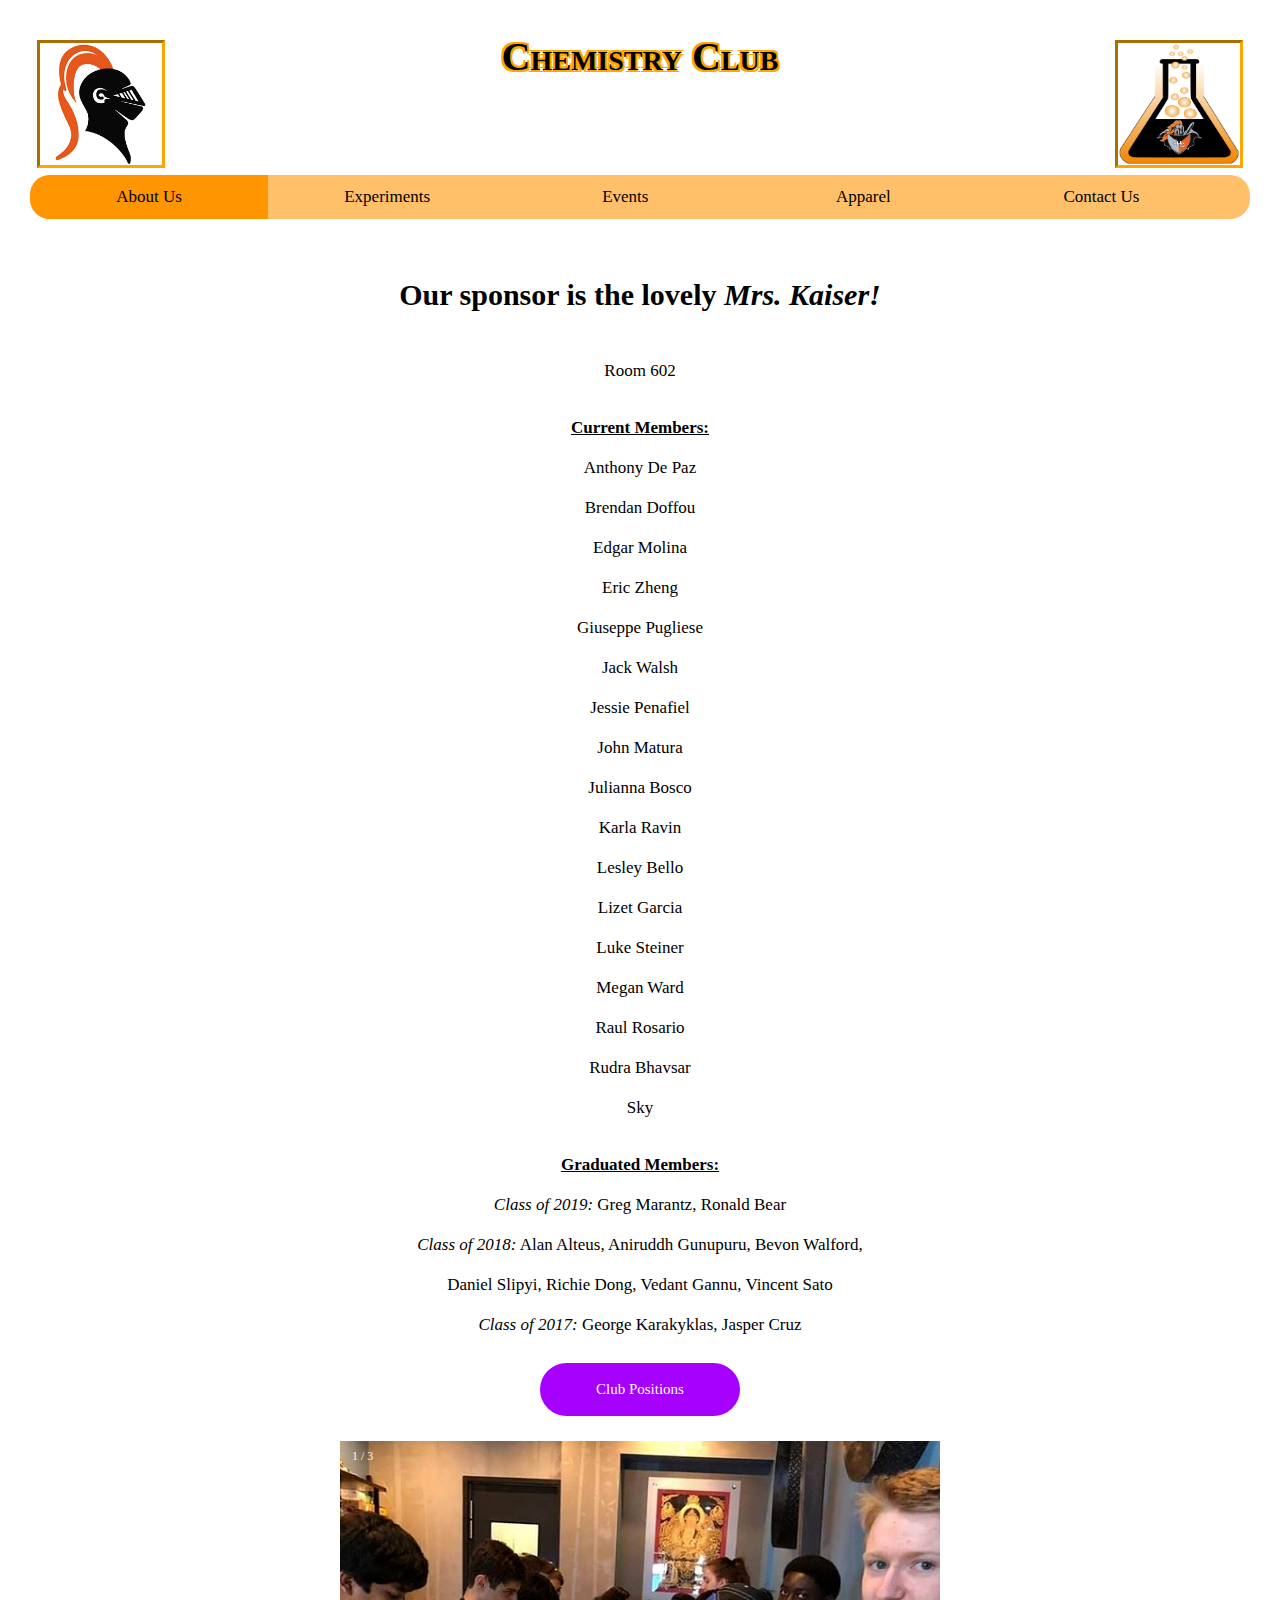
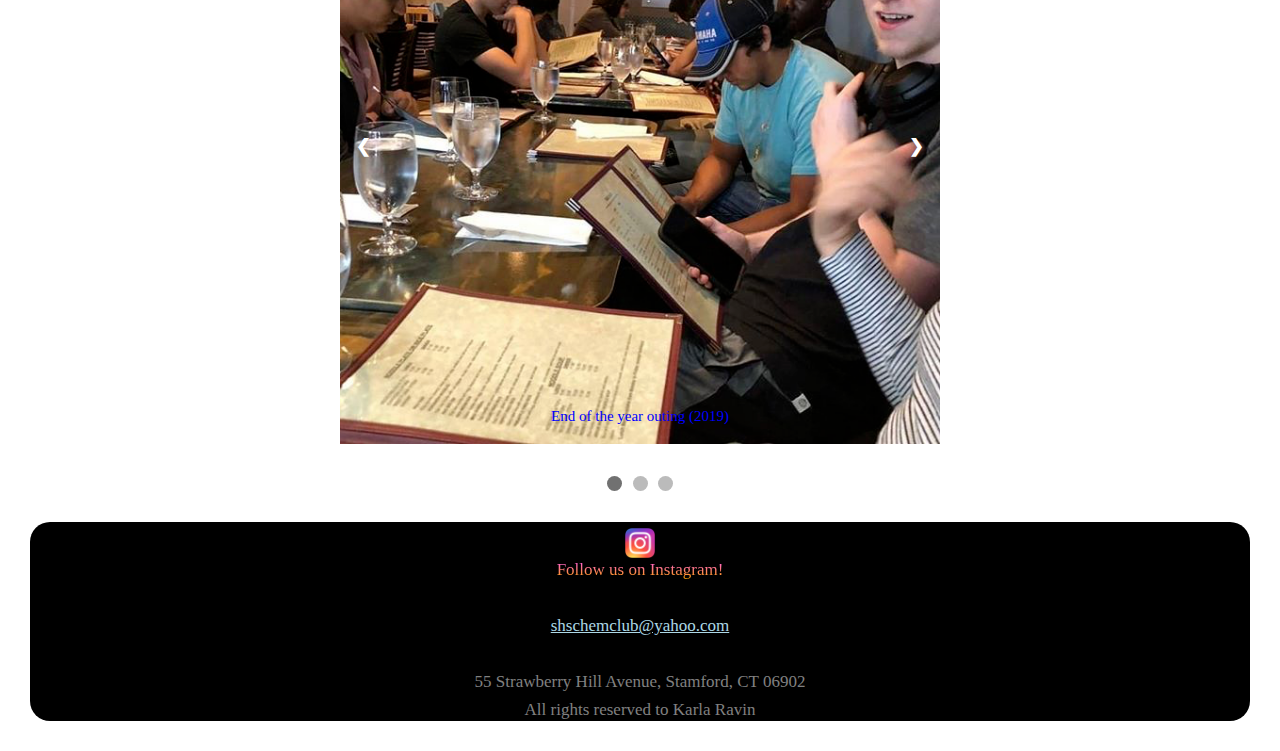
==== about.html @ fedc8a38 "Add files via upload" ====
<!DOCTYPE html>
<html>

  <head>
    <link rel="stylesheet" href="chem.css">
    <meta name="viewport" content="width=device-width, initial-scale=1">
    <script src="chem.js"></script>
  </head>

  <body>
    <h4><a href="https://www.stamfordhigh.org" target="_blank"><img id="shslogo" src="shs_logo.jpg">
    <a href="index.html"><img id="chemlogo" src="chem_logo.jpg">
    <h1><a href="index.html">Chemistry Club</a></h1>
    </h4>
    <div class="navbar">
        <a href="about.html" class="current">About Us</a>
        <a href="experiments.html">Experiments</a>
        <a href="events.html">Events</a>
        <a href="apparel.html">Apparel</a>
        <a href="contact.html">Contact Us</a>
    </div>
    <p></p>
    <style>
    .collapsible {
      background-color: #a600ff;
      color: white;
      cursor: pointer;
      padding: 18px;
      width: 200px;
      border-radius: 30px;
      border: none;
      text-align: center;
      outline: none;
      font-size: 15px;
      font-family: serif;
    }

    .active{
      background-color: #a600ff;
    }

    .collapsible:hover {
      background-color: #d380ff;
    }

    .collapsible:after {
      content: '';
      color: white;
      font-weight: bold;
      float: right;
      margin-left: 5px;
    }

    .active:after {
      content: "";
      background-color: #a600ff;

    }

    .content {
      padding: 0 18px;
      max-height: 0;
      overflow: hidden;
      width: 60%;
      transition: max-height 0.2s ease-out;
      background-color: #f4deff;
      text-align: center;
      display: block;
      margin:auto;
      border-radius: 30px;
      font-family: serif;
    }
    </style>
<h2>
  <br><b>Our sponsor is the lovely <i>Mrs. Kaiser!</i></b></br></h2><h5><br>Room 602</br>
  <p></p>
  <br><u><b>Current Members:</b></u></br>
  <br>Anthony De Paz</br>
  <br>Brendan Doffou</br>
  <br>Edgar Molina</br>
  <br>Eric Zheng</br>
  <br>Giuseppe Pugliese</br>
  <br>Jack Walsh</br>
  <br>Jessie Penafiel</br>
  <br>John Matura</br>
  <br>Julianna Bosco</br>
  <br>Karla Ravin</br>
  <br>Lesley Bello</br>
  <br>Lizet Garcia</br>
  <br>Luke Steiner</br>
  <br>Megan Ward</br>
  <br>Raul Rosario</br>
  <br>Rudra Bhavsar</br>
  <br>Sky</br>
  <p></p>
  <br><u><b>Graduated Members:</b></u></br>
  <br><i>Class of 2019:</i> Greg Marantz, Ronald Bear</br>
  <br><i>Class of 2018:</i> Alan Alteus, Aniruddh Gunupuru, Bevon Walford,</br><br> Daniel Slipyi, Richie Dong, Vedant Gannu, Vincent Sato</br>
  <br><i>Class of 2017:</i> George Karakyklas, Jasper Cruz</br>
</h5>
<p></p>
<centered><button class="collapsible">Club Positions</button>
<div class="content">
  <h5><p>President: Karla Ravin</p>
    <p>Vice President and Social Media: Jessie Penafiel</p>
    <p>Vice President: Rudra Bhavsar</p>
    <p>STEM Captain: Brendan Doffou</p>
    <p>Photos: Julianna Bosco</p>
    <p>Secretary: Open</p>
    <p>Treasurer: Open</p>
  </h5>
</div></centered>
<p></p>

<script>
var coll = document.getElementsByClassName("collapsible");
var i;

for (i = 0; i < coll.length; i++) {
  coll[i].addEventListener("click", function() {
    this.classList.toggle("active");
    var content = this.nextElementSibling;
    if (content.style.maxHeight){
      content.style.maxHeight = null;
    } else {
      content.style.maxHeight = content.scrollHeight + "px";
    }
  });
}
</script>

<!-- SLIDESHOW ~~~~~~~~~~~~~~~~~~~~~~~~~~~~~~~~~~~~~~~~ -->
<style>
* {box-sizing: border-box}
body {font-family: serif;}
.mySlides {display: none}
img {vertical-align: middle;}

/* Slideshow container */
.slideshow-container {
  max-width: 600px;
  max-height: 600px;
  position: relative;
  margin: auto;
}

/* Next & previous buttons */
.prev, .next {
  cursor: pointer;
  position: absolute;
  top: 50%;
  width: auto;
  padding: 16px;
  margin-top: -22px;
  color: white;
  font-weight: bold;
  font-size: 18px;
  transition: 0.6s ease;
  border-radius: 0 3px 3px 0;
  user-select: none;
}

/* Position the "next button" to the right */
.next {
  right: 0;
  border-radius: 3px 0 0 3px;
}
.prev {
  left: 0;
  border-radius: 3px 0 0 3px;
}

/* On hover, add a black background color with a little bit see-through */
.prev:hover, .next:hover {
  background-color: rgba(0,0,0,0.8);
}

/* Caption text */
.text {
  color: blue;
  font-size: 15px;
  padding: 8px 12px;
  position: absolute;
  bottom: 8px;
  width: 100%;
  text-align: center;
}

/* Number text (1/3 etc) */
.numbertext {
  color: #f2f2f2;
  font-size: 12px;
  padding: 8px 12px;
  position: absolute;
  top: 0;
}

/* The dots/bullets/indicators */
.dot {
  cursor: pointer;
  height: 15px;
  width: 15px;
  margin: 0 2px;
  background-color: #bbb;
  border-radius: 50%;
  display: inline-block;
  transition: background-color 0.6s ease;
}

.active1, .dot:hover {
  background-color: #717171;
}

/* Fading animation */
.fade {
  -webkit-animation-name: fade;
  -webkit-animation-duration: 1.5s;
  animation-name: fade;
  animation-duration: 1.5s;
}

@-webkit-keyframes fade {
  from {opacity: .4}
  to {opacity: 1}
}

@keyframes fade {
  from {opacity: .4}
  to {opacity: 1}
}

/* On smaller screens, decrease text size */
@media only screen and (max-width: 300px) {
  .prev, .next,.text {font-size: 11px}
}
</style>
</head>
<body>

<div class="slideshow-container">

<div class="mySlides fade">
  <div class="numbertext">1 / 3</div>
  <img src="members1.jpg" style="width:100%">
  <div class="text">End of the year outing (2019)</div>
</div>

<div class="mySlides fade">
  <div class="numbertext">2 / 3</div>
  <img src="members2.jpg" style="width:100%">
  <div class="text">STEM Festival in Stamford (2018)</div>
</div>

<div class="mySlides fade">
  <div class="numbertext">3 / 3</div>
  <img src="members3.jpg" style="width:100%">
  <div class="text">Fundraising at the Stamford High Holiday Fair (2018)</div>
</div>

<a class="prev" onclick="plusSlides(-1)">&#10094;</a>
<a class="next" onclick="plusSlides(1)">&#10095;</a>

</div>
<br>

<div style="text-align:center">
  <span class="dot" onclick="currentSlide(1)"></span>
  <span class="dot" onclick="currentSlide(2)"></span>
  <span class="dot" onclick="currentSlide(3)"></span>
</div>

<script>
var slideIndex = 1;
showSlides(slideIndex);

function plusSlides(n) {
  showSlides(slideIndex += n);
}

function currentSlide(n) {
  showSlides(slideIndex = n);
}

function showSlides(n) {
  var i;
  var slides = document.getElementsByClassName("mySlides");
  var dots = document.getElementsByClassName("dot");
  if (n > slides.length) {slideIndex = 1}
  if (n < 1) {slideIndex = slides.length}
  for (i = 0; i < slides.length; i++) {
      slides[i].style.display = "none";
  }
  for (i = 0; i < dots.length; i++) {
      dots[i].className = dots[i].className.replace(" active1", "");
  }
  slides[slideIndex-1].style.display = "block";
  dots[slideIndex-1].className += " active1";
}
</script>


<p></p><p><center><div class="footnote">
  <a href="https://www.instagram.com/shs.chem.club/" target="_blank"><img id="instalogo" src="instagram_logo.jpg">
  <br><a href="https://www.instagram.com/shs.chem.club/" target="_blank" id="h3">Follow us on Instagram!</a></br>
  <br><a href="mailto:shschemclub@yahoo.com" target="_blank" id="email"><u>shschemclub@yahoo.com</u></a></br>
  <br><footnote class="footnote_text">
    55 Strawberry Hill Avenue, Stamford, CT 06902
    <br>All rights reserved to Karla Ravin</br>
  </footnote>
</div></center></p>
---- chem.css ----
body {
  font-family: serif;
  background-color: #ffffff;
  text-align: center;
  font-size: 25px;
  margin: 30px;
  font-weight: lighter;
}
h1 {
  font-size: 40px;
  font-weight: bold;
  font-style: normal;
  font-variant: small-caps;
  font-stretch: semi-expanded;
  font-family: "Times New Roman", Times, serif;
  color: orange;
  top: 20%
  -webkit-text-stroke: 1px black;
   color: black;
   text-shadow:
       2px 2px 0 orange,
     -2px -2px 0 orange,
      2px -2px 0 orange,
      -2px 2px 0 orange,
       2px 2px 0 orange;
    text-decoration: none;
}
h2{
  font-size: 30px;
}
#email{
  font-size: 17px;
  color: lightblue;
}
#h3{
  font-size: 17px;
  font-family: cursive;
  background: -webkit-linear-gradient(#ff57f1, #ffa200);
  -webkit-background-clip: text;
  -webkit-text-fill-color: transparent;
  top: 1%;
}
#shslogo{
  position: relative;
  height: 10%;
  width: 10%;
  outline-style: inset;
  outline-color: orange;
  outline-width: medium;
  float: left;
  text-align: center;
  margin: 10px;
}
#chemlogo{
  position: relative;
  height: 10%;
  width: 10%;
  outline-style: inset;
  outline-color: orange;
  outline-width: medium;
  float: right;
  text-align: center;
  margin:10px;
}

a {
  all: unset;
  text-align: center;
}
/* FOOTNOTE ~~~~~~~~~~~~~~~~~~~~~~~~~~~~~~~~~~~~~~~~~~~~~~~~~~~~~~~~~*/
.footnote{
  background-color: black;
  height: 20%;
  width: 100%;
  bottom: 1%;
  position: relative;
  border-radius: 20px;
}
.footnote_text{
  position: relative;
  text-align: center;
  bottom: 10%;
  color: gray;
}
footnote{
  color: gray;
  font-size: 17px;
}
#instalogo{
  position: relative;
  height: 30px;
  width: 30px;
  top: 5px;
}
* {box-sizing: border-box}
body {font-family: serif;}
/* NAVIGATION BAR ~~~~~~~~~~~~~~~~~~~~~~~~~~~~~~~~~~~~~~~~~~~~~~~~~*/
.navbar {
  width: 100%;
  background-color: #ffc069;
  overflow: auto;
  border-radius: 20px;
}

.navbar a {
  float: left;
  padding: 12px;
  color: black;
  text-decoration: none;
  font-size: 17px;
  width: 17.55%;
  text-align: center;
}

.navbar a:hover {
  color:#ffffff;
  background-color:#000000;
}

.navbar a.current {
  background-color: #ff9500;
  color: #000000;
}

@media screen and (max-width: 500px) {
  .navbar a {
    float: none;
    display: block;
    width: 100%;
    text-align: left;
  }
}
h5{
  font-size: 17px;
  text-align: center;
  font-weight: normal;
}
table {
  font-family: arial, sans-serif;
  border-collapse: collapse;
  width: 100%;
}
br{
  display: block; /* makes it have a width */
  content: ""; /* clears default height */
  margin-top: 1px;
}
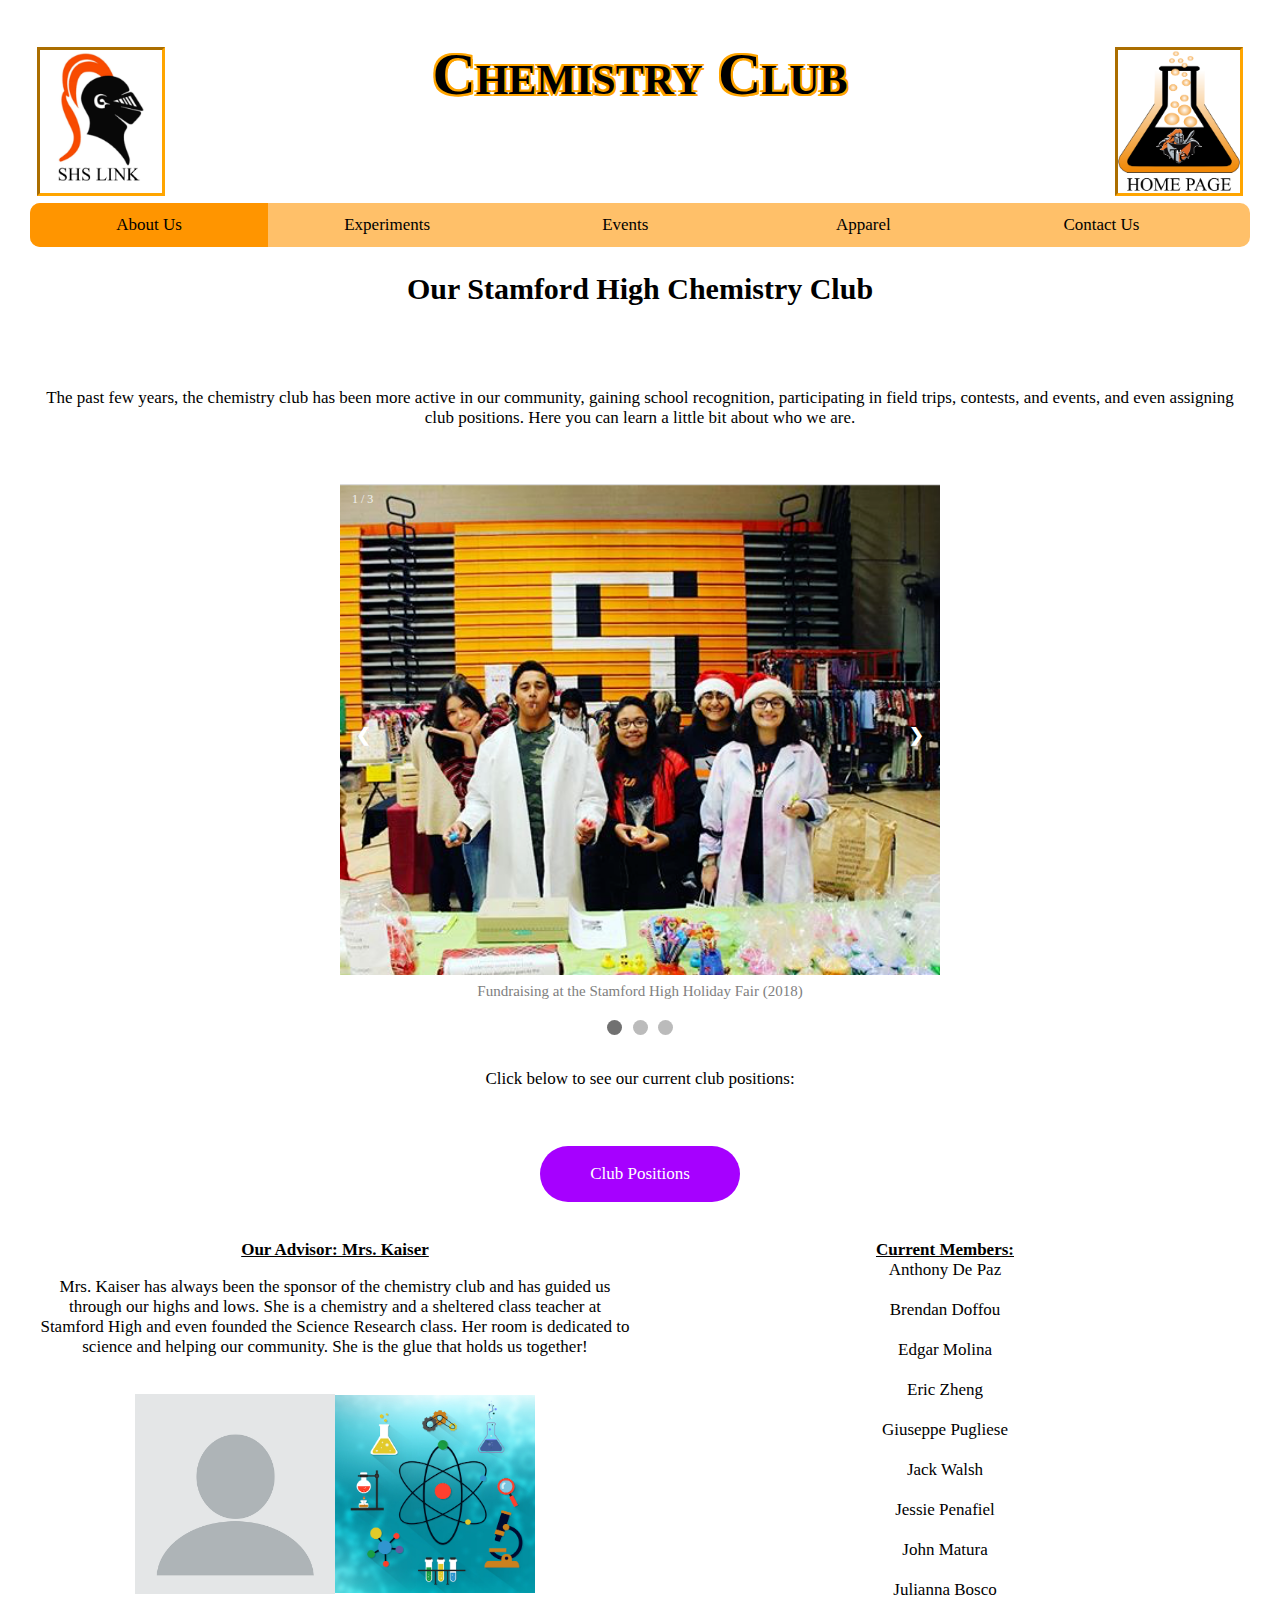
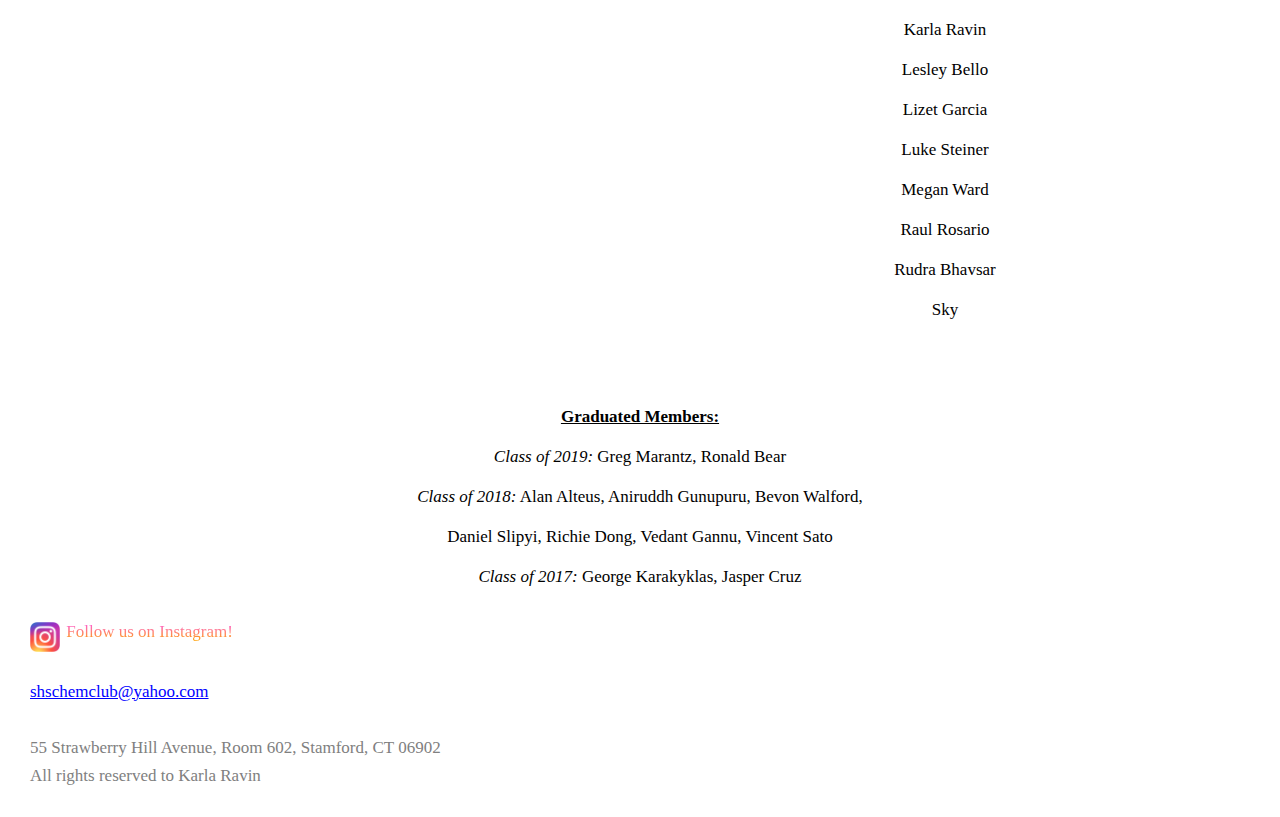
==== commit 1f7cf4b2: "Add files via upload" ====
--- a/about.html
+++ b/about.html
@@ -31,7 +31,7 @@
       border: none;
       text-align: center;
       outline: none;
-      font-size: 15px;
+      font-size: 17px;
       font-family: serif;
     }
 
@@ -70,64 +70,123 @@
       border-radius: 30px;
       font-family: serif;
     }
+    /* Create two equal columns that floats next to each other */
+.column {
+  float: left;
+  width: 50%;
+  padding: 10px;
+}
+
+/* Clear floats after the columns */
+.row:after {
+  content: "";
+  display: table;
+  clear: both;
+}
     </style>
-<h2>
-  <br><b>Our sponsor is the lovely <i>Mrs. Kaiser!</i></b></br></h2><h5><br>Room 602</br>
-  <p></p>
-  <br><u><b>Current Members:</b></u></br>
-  <br>Anthony De Paz</br>
-  <br>Brendan Doffou</br>
-  <br>Edgar Molina</br>
-  <br>Eric Zheng</br>
-  <br>Giuseppe Pugliese</br>
-  <br>Jack Walsh</br>
-  <br>Jessie Penafiel</br>
-  <br>John Matura</br>
-  <br>Julianna Bosco</br>
-  <br>Karla Ravin</br>
-  <br>Lesley Bello</br>
-  <br>Lizet Garcia</br>
-  <br>Luke Steiner</br>
-  <br>Megan Ward</br>
-  <br>Raul Rosario</br>
-  <br>Rudra Bhavsar</br>
-  <br>Sky</br>
-  <p></p>
-  <br><u><b>Graduated Members:</b></u></br>
+    <h2> Our Stamford High Chemistry Club</h2>
+    <br><h5>The past few years, the chemistry club has been more active in our community, gaining school recognition, participating in field trips, contests, and events, and even assigning club positions. Here you can learn a little bit about who we are.</h5></br>
+
+    <div class="slideshow-container">
+
+      <div class="mySlides fade">
+        <div class="numbertext">1 / 3</div>
+        <img src="members3.jpg" style="width:100%">
+        <div class="text">Fundraising at the Stamford High Holiday Fair (2018)</div>
+      </div>
+
+      <div class="mySlides fade">
+        <div class="numbertext">2 / 3</div>
+        <img src="members2.jpg" style="width:100%">
+        <div class="text">STEM Festival in Stamford (2018)</div>
+      </div>
+
+      <div class="mySlides fade">
+        <div class="numbertext">3 / 3</div>
+        <img src="members1.jpg" style="width:100%">
+        <div class="text">End of the year outing (2019)</div>
+      </div>
+
+      <a class="prev" onclick="plusSlides(-1)">&#10094;</a>
+      <a class="next" onclick="plusSlides(1)">&#10095;</a>
+
+      </div>
+      <br>
+
+      <div style="text-align:center">
+        <span class="dot" onclick="currentSlide(1)"></span>
+        <span class="dot" onclick="currentSlide(2)"></span>
+        <span class="dot" onclick="currentSlide(3)"></span>
+      </div>
+      <p></p>
+
+  <h5>Click below to see our current club positions:</h5><br><centered><button class="collapsible">Club Positions</button>
+    <div class="content">
+      <h5><p>President:<br>Karla Ravin</p>
+        <p>Vice President and Social Media:<br>Jessie Penafiel</p>
+        <p>Vice President:<br>Rudra Bhavsar</p>
+        <p>STEM Captain:<br>Brendan Doffou</p>
+        <p>Photos:<br>Julianna Bosco</p>
+        <p>Secretary:<br>Open</p>
+        <p>Treasurer:<br>Open</p>
+      </h5>
+    </div></centered>
+
+<div class="row">
+    <div class="column">
+      <h5>
+        <p><b><u>Our Advisor: Mrs. Kaiser</b></u><br></p> Mrs. Kaiser has always been the sponsor of the chemistry club and has guided us through our highs and lows. She is a chemistry and a sheltered class teacher at Stamford High and even founded the Science Research class. Her room is dedicated to science and helping our community. She is the glue that holds us together!<p></p>
+      </br><img src="kaiserpic.jpg" id="pic"><img src="chempic.jpg" id="pic"> </a>
+      </h5>
+    </div>
+    <div class="column">
+      <h5>
+        <u><b>Current Members:</b></u>
+        <br>Anthony De Paz</br>
+        <br>Brendan Doffou</br>
+        <br>Edgar Molina</br>
+        <br>Eric Zheng</br>
+        <br>Giuseppe Pugliese</br>
+        <br>Jack Walsh</br>
+        <br>Jessie Penafiel</br>
+        <br>John Matura</br>
+        <br>Julianna Bosco</br>
+        <br>Karla Ravin</br>
+        <br>Lesley Bello</br>
+        <br>Lizet Garcia</br>
+        <br>Luke Steiner</br>
+        <br>Megan Ward</br>
+        <br>Raul Rosario</br>
+        <br>Rudra Bhavsar</br>
+        <br>Sky</br>
+        <p></p>
+        </h5>
+    </div>
+  </div>
+
+<h5><br><u><b>Graduated Members:</b></u></br>
   <br><i>Class of 2019:</i> Greg Marantz, Ronald Bear</br>
   <br><i>Class of 2018:</i> Alan Alteus, Aniruddh Gunupuru, Bevon Walford,</br><br> Daniel Slipyi, Richie Dong, Vedant Gannu, Vincent Sato</br>
   <br><i>Class of 2017:</i> George Karakyklas, Jasper Cruz</br>
-</h5>
-<p></p>
-<centered><button class="collapsible">Club Positions</button>
-<div class="content">
-  <h5><p>President: Karla Ravin</p>
-    <p>Vice President and Social Media: Jessie Penafiel</p>
-    <p>Vice President: Rudra Bhavsar</p>
-    <p>STEM Captain: Brendan Doffou</p>
-    <p>Photos: Julianna Bosco</p>
-    <p>Secretary: Open</p>
-    <p>Treasurer: Open</p>
   </h5>
-</div></centered>
-<p></p>
+  <p></p>
 
 <script>
-var coll = document.getElementsByClassName("collapsible");
-var i;
-
-for (i = 0; i < coll.length; i++) {
-  coll[i].addEventListener("click", function() {
-    this.classList.toggle("active");
-    var content = this.nextElementSibling;
-    if (content.style.maxHeight){
-      content.style.maxHeight = null;
-    } else {
-      content.style.maxHeight = content.scrollHeight + "px";
-    }
-  });
-}
-</script>
+  var coll = document.getElementsByClassName("collapsible");
+  var i;
+
+  for (i = 0; i < coll.length; i++) {
+    coll[i].addEventListener("click", function() {
+      this.classList.toggle("active");
+      var content = this.nextElementSibling;
+      if (content.style.maxHeight){
+        content.style.maxHeight = null;
+      } else {
+        content.style.maxHeight = content.scrollHeight + "px";
+      }
+    });
+  }
+  </script>
 
 <!-- SLIDESHOW ~~~~~~~~~~~~~~~~~~~~~~~~~~~~~~~~~~~~~~~~ -->
 <style>
@@ -142,6 +201,7 @@
   max-height: 600px;
   position: relative;
   margin: auto;
+  margin-bottom: 10px;
 }
 
 /* Next & previous buttons */
@@ -177,11 +237,11 @@
 
 /* Caption text */
 .text {
-  color: blue;
+  color: gray;
   font-size: 15px;
+  background-color: white;
   padding: 8px 12px;
   position: absolute;
-  bottom: 8px;
   width: 100%;
   text-align: center;
 }
@@ -235,39 +295,6 @@
 }
 </style>
 </head>
-<body>
-
-<div class="slideshow-container">
-
-<div class="mySlides fade">
-  <div class="numbertext">1 / 3</div>
-  <img src="members1.jpg" style="width:100%">
-  <div class="text">End of the year outing (2019)</div>
-</div>
-
-<div class="mySlides fade">
-  <div class="numbertext">2 / 3</div>
-  <img src="members2.jpg" style="width:100%">
-  <div class="text">STEM Festival in Stamford (2018)</div>
-</div>
-
-<div class="mySlides fade">
-  <div class="numbertext">3 / 3</div>
-  <img src="members3.jpg" style="width:100%">
-  <div class="text">Fundraising at the Stamford High Holiday Fair (2018)</div>
-</div>
-
-<a class="prev" onclick="plusSlides(-1)">&#10094;</a>
-<a class="next" onclick="plusSlides(1)">&#10095;</a>
-
-</div>
-<br>
-
-<div style="text-align:center">
-  <span class="dot" onclick="currentSlide(1)"></span>
-  <span class="dot" onclick="currentSlide(2)"></span>
-  <span class="dot" onclick="currentSlide(3)"></span>
-</div>
 
 <script>
 var slideIndex = 1;
@@ -301,10 +328,10 @@
 
 <p></p><p><center><div class="footnote">
   <a href="https://www.instagram.com/shs.chem.club/" target="_blank"><img id="instalogo" src="instagram_logo.jpg">
-  <br><a href="https://www.instagram.com/shs.chem.club/" target="_blank" id="h3">Follow us on Instagram!</a></br>
+  <a href="https://www.instagram.com/shs.chem.club/" target="_blank" id="h3">Follow us on Instagram!</a></br>
   <br><a href="mailto:shschemclub@yahoo.com" target="_blank" id="email"><u>shschemclub@yahoo.com</u></a></br>
   <br><footnote class="footnote_text">
-    55 Strawberry Hill Avenue, Stamford, CT 06902
+    55 Strawberry Hill Avenue, Room 602, Stamford, CT 06902
     <br>All rights reserved to Karla Ravin</br>
   </footnote>
 </div></center></p>
--- a/chem.css
+++ b/chem.css
@@ -7,7 +7,7 @@
   font-weight: lighter;
 }
 h1 {
-  font-size: 40px;
+  font-size: 60px;
   font-weight: bold;
   font-style: normal;
   font-variant: small-caps;
@@ -28,9 +28,14 @@
 h2{
   font-size: 30px;
 }
+#pic{
+  margin:auto;
+  max-width: 200px;
+  max-height: 200px;
+}
 #email{
   font-size: 17px;
-  color: lightblue;
+  color: blue;
 }
 #h3{
   font-size: 17px;
@@ -69,16 +74,17 @@
 }
 /* FOOTNOTE ~~~~~~~~~~~~~~~~~~~~~~~~~~~~~~~~~~~~~~~~~~~~~~~~~~~~~~~~~*/
 .footnote{
-  background-color: black;
+  background-color: white;
   height: 20%;
   width: 100%;
   bottom: 1%;
   position: relative;
-  border-radius: 20px;
+  border-radius: 5px;
+  text-align: left;
 }
 .footnote_text{
   position: relative;
-  text-align: center;
+  text-align: left;
   bottom: 10%;
   color: gray;
 }
@@ -99,7 +105,7 @@
   width: 100%;
   background-color: #ffc069;
   overflow: auto;
-  border-radius: 20px;
+  border-radius: 10px;
 }
 
 .navbar a {
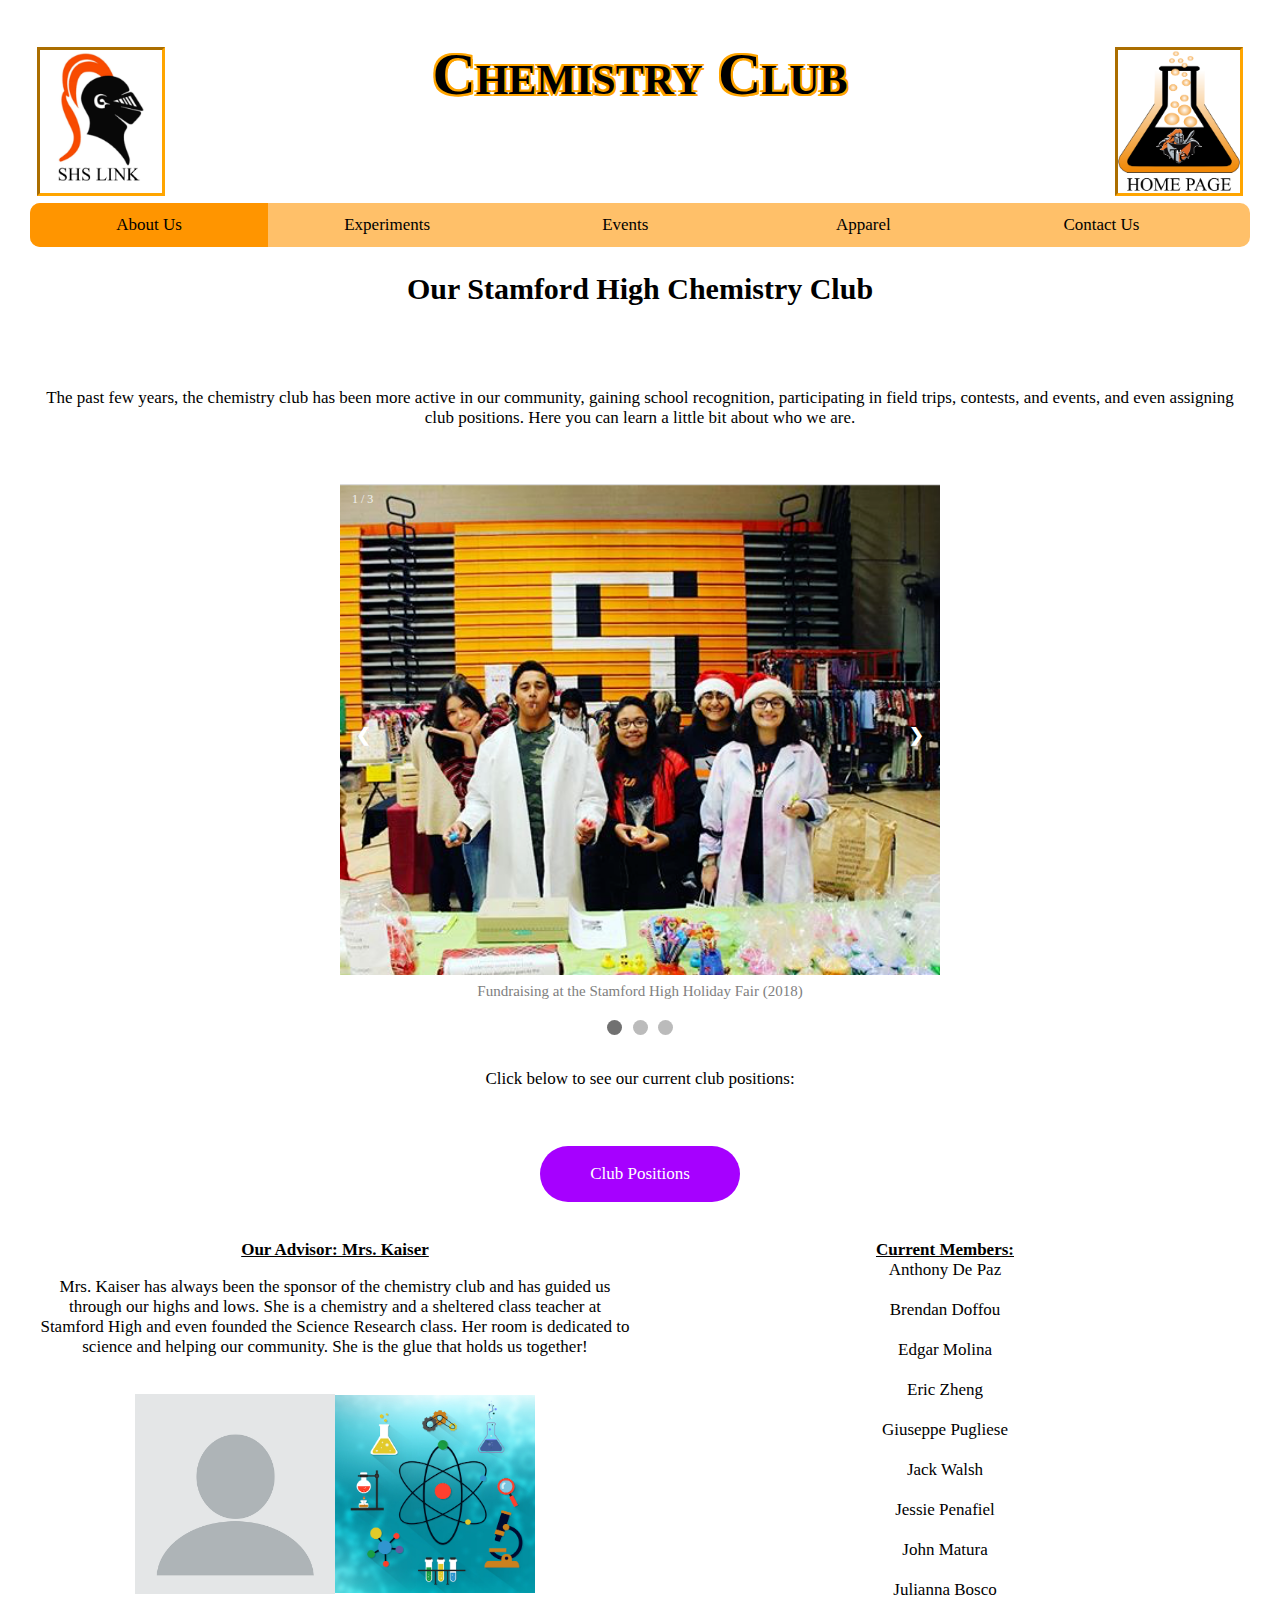
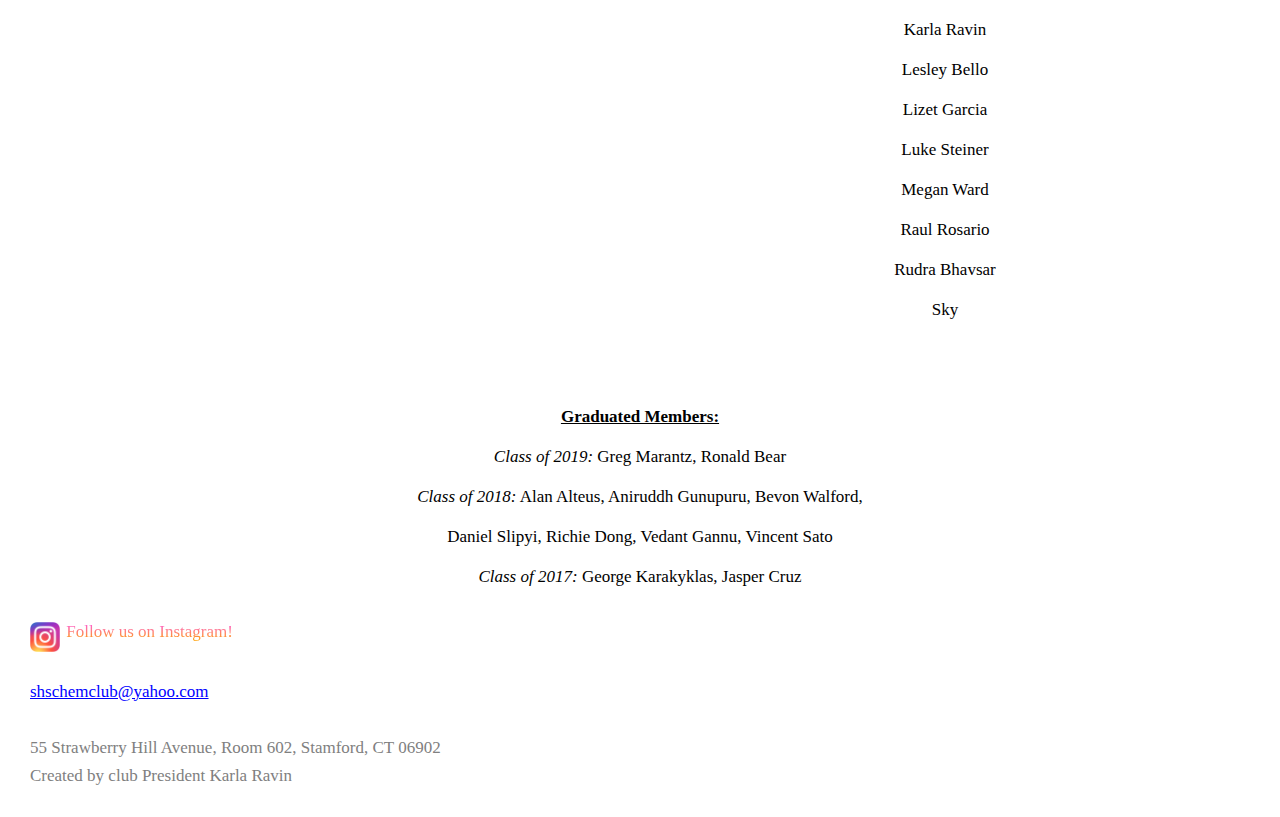
==== commit a3bf3b41: "Add files via upload" ====
--- a/about.html
+++ b/about.html
@@ -332,6 +332,6 @@
   <br><a href="mailto:shschemclub@yahoo.com" target="_blank" id="email"><u>shschemclub@yahoo.com</u></a></br>
   <br><footnote class="footnote_text">
     55 Strawberry Hill Avenue, Room 602, Stamford, CT 06902
-    <br>All rights reserved to Karla Ravin</br>
+    <br>Created by club President Karla Ravin</br>
   </footnote>
 </div></center></p>
--- a/chem.css
+++ b/chem.css
@@ -136,6 +136,24 @@
     text-align: left;
   }
 }
+#year{
+  font-size: 45px;
+  font-weight: bold;
+  font-style: normal;
+  font-variant: small-caps;
+  font-stretch: semi-expanded;
+  font-family: "Times New Roman", Times, serif;
+  color: orange;
+  top: 20%
+  -webkit-text-stroke: 1px black;
+   color: black;
+   text-shadow:
+       2px 2px 0 orange,
+     -2px -2px 0 orange,
+      2px -2px 0 orange,
+      -2px 2px 0 orange,
+       2px 2px 0 orange;
+    text-decoration: none;}
 h5{
   font-size: 17px;
   text-align: center;
@@ -151,3 +169,7 @@
   content: ""; /* clears default height */
   margin-top: 1px;
 }
+iframe{
+  max-width: 300px;
+  max-height: 200px;
+}
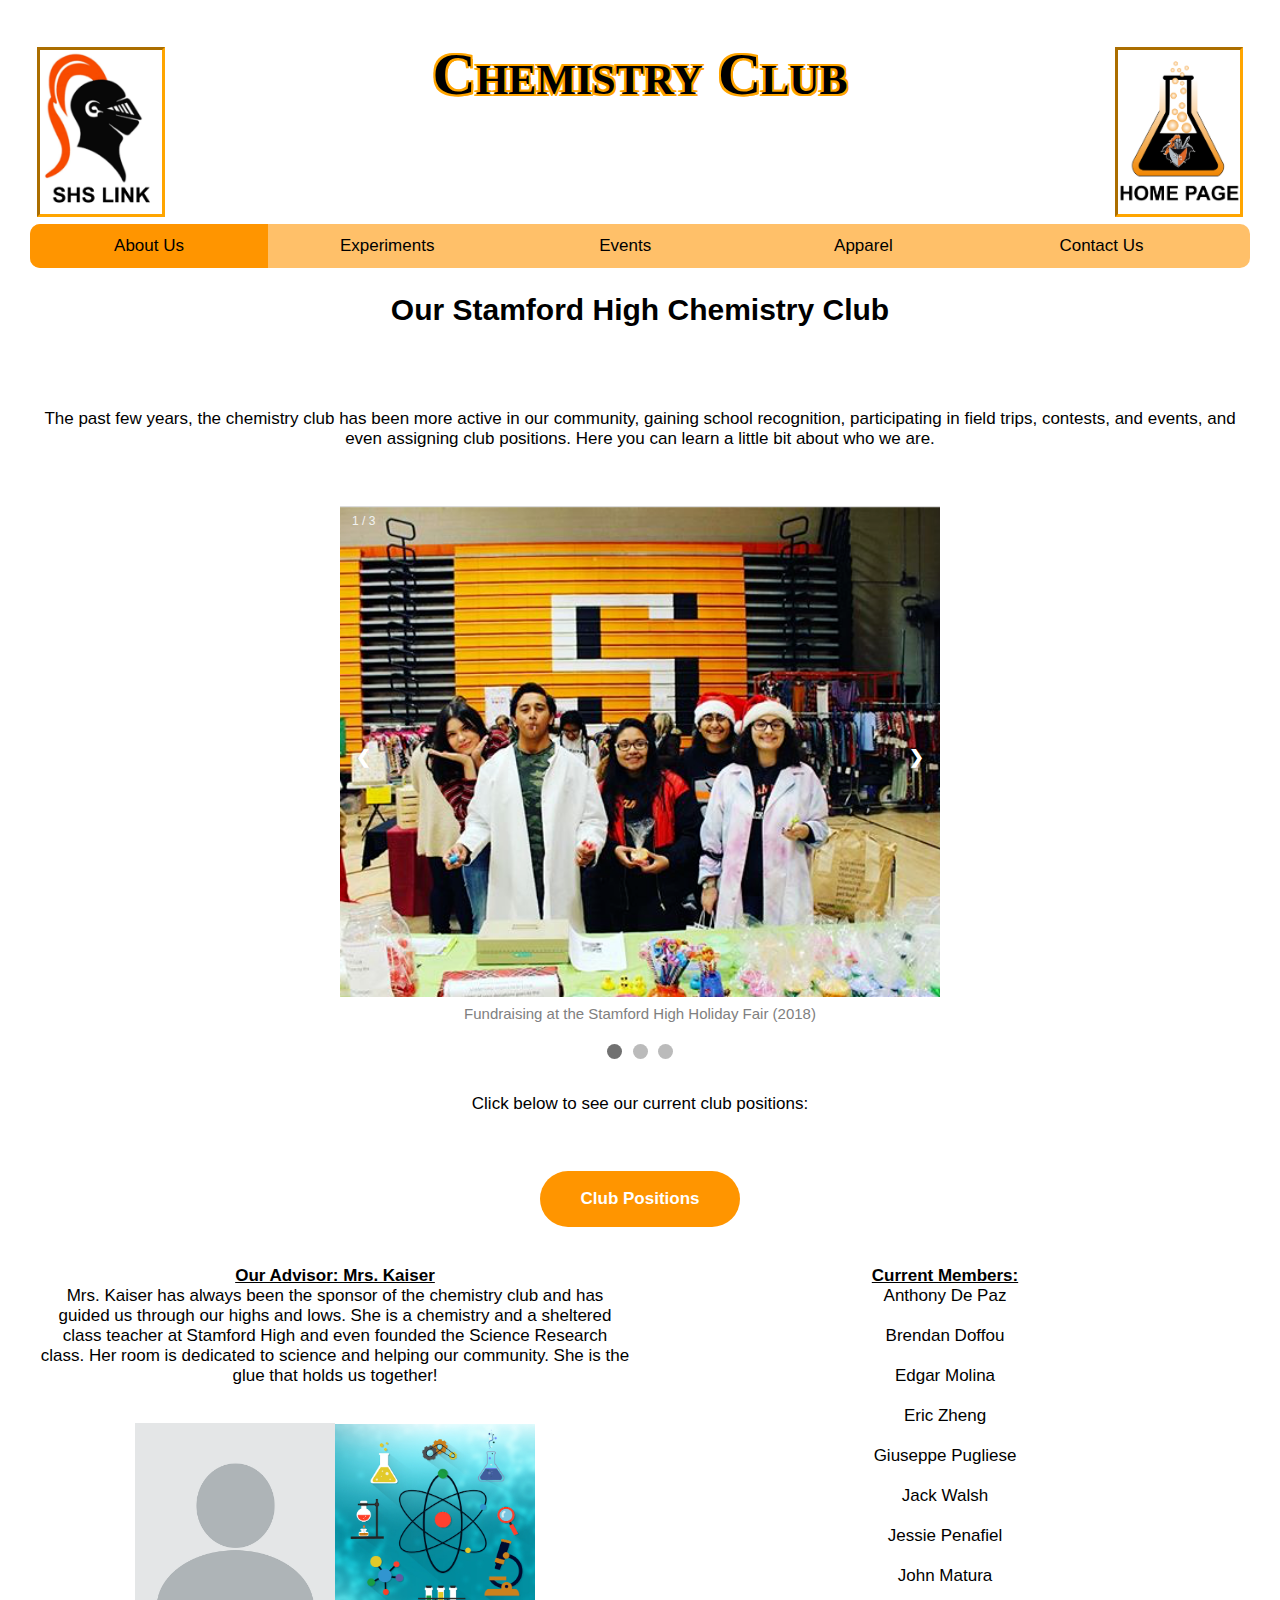
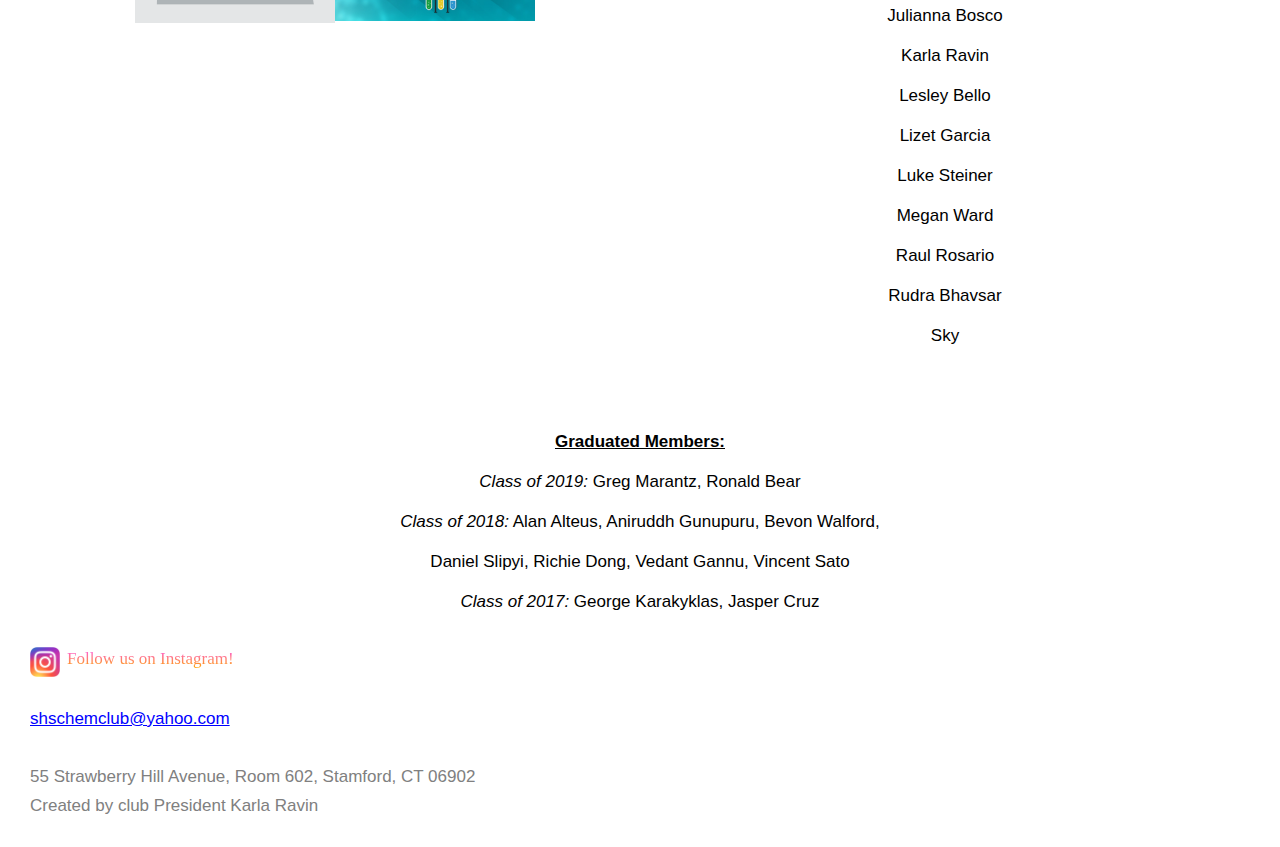
==== commit 4eca3a5e: "Add files via upload" ====
--- a/about.html
+++ b/about.html
@@ -20,9 +20,12 @@
         <a href="contact.html">Contact Us</a>
     </div>
     <p></p>
-    <style>
+<style>
+    body{
+      font-family: sans-serif;
+    }
     .collapsible {
-      background-color: #a600ff;
+      background-color: #ff9500;
       color: white;
       cursor: pointer;
       padding: 18px;
@@ -32,15 +35,15 @@
       text-align: center;
       outline: none;
       font-size: 17px;
-      font-family: serif;
+      font-family: sans-serif;
     }
 
     .active{
-      background-color: #a600ff;
+      background-color: #ff9500;
     }
 
     .collapsible:hover {
-      background-color: #d380ff;
+      background-color: black;
     }
 
     .collapsible:after {
@@ -53,7 +56,7 @@
 
     .active:after {
       content: "";
-      background-color: #a600ff;
+      background-color: #ff9500;
 
     }
 
@@ -63,12 +66,12 @@
       overflow: hidden;
       width: 60%;
       transition: max-height 0.2s ease-out;
-      background-color: #f4deff;
+      background-color: #ffebc4;
       text-align: center;
       display: block;
       margin:auto;
       border-radius: 30px;
-      font-family: serif;
+      font-family: sans-serif;
     }
     /* Create two equal columns that floats next to each other */
 .column {
@@ -120,7 +123,7 @@
       </div>
       <p></p>
 
-  <h5>Click below to see our current club positions:</h5><br><centered><button class="collapsible">Club Positions</button>
+  <h5>Click below to see our current club positions:</h5><br><centered><button class="collapsible"><b>Club Positions</b></button>
     <div class="content">
       <h5><p>President:<br>Karla Ravin</p>
         <p>Vice President and Social Media:<br>Jessie Penafiel</p>
@@ -135,7 +138,7 @@
 <div class="row">
     <div class="column">
       <h5>
-        <p><b><u>Our Advisor: Mrs. Kaiser</b></u><br></p> Mrs. Kaiser has always been the sponsor of the chemistry club and has guided us through our highs and lows. She is a chemistry and a sheltered class teacher at Stamford High and even founded the Science Research class. Her room is dedicated to science and helping our community. She is the glue that holds us together!<p></p>
+        <b><u>Our Advisor: Mrs. Kaiser</b></u><br> Mrs. Kaiser has always been the sponsor of the chemistry club and has guided us through our highs and lows. She is a chemistry and a sheltered class teacher at Stamford High and even founded the Science Research class. Her room is dedicated to science and helping our community. She is the glue that holds us together!<p></p>
       </br><img src="kaiserpic.jpg" id="pic"><img src="chempic.jpg" id="pic"> </a>
       </h5>
     </div>
@@ -191,7 +194,7 @@
 <!-- SLIDESHOW ~~~~~~~~~~~~~~~~~~~~~~~~~~~~~~~~~~~~~~~~ -->
 <style>
 * {box-sizing: border-box}
-body {font-family: serif;}
+body {  font-family: sans-serif;}
 .mySlides {display: none}
 img {vertical-align: middle;}
 
--- a/chem.css
+++ b/chem.css
@@ -1,5 +1,5 @@
 body {
-  font-family: serif;
+  font-family: sans-serif;
   background-color: #ffffff;
   text-align: center;
   font-size: 25px;
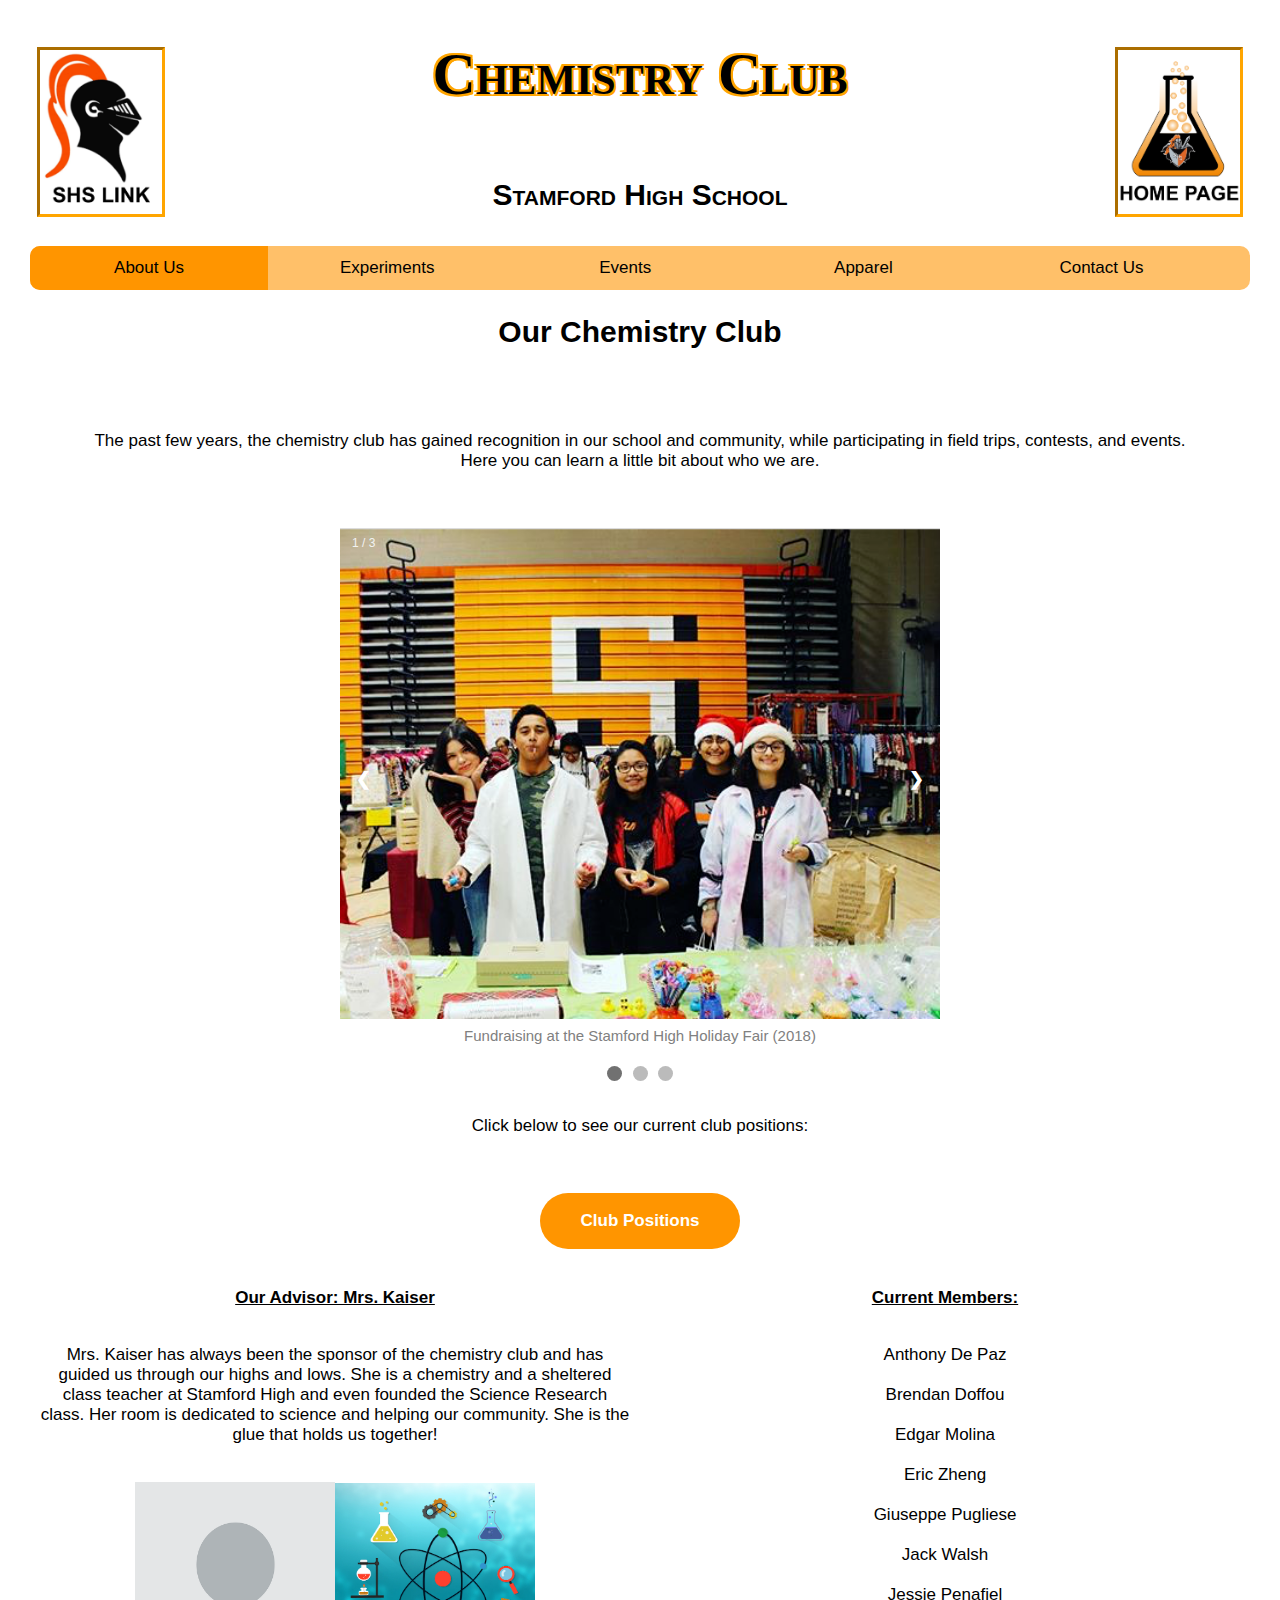
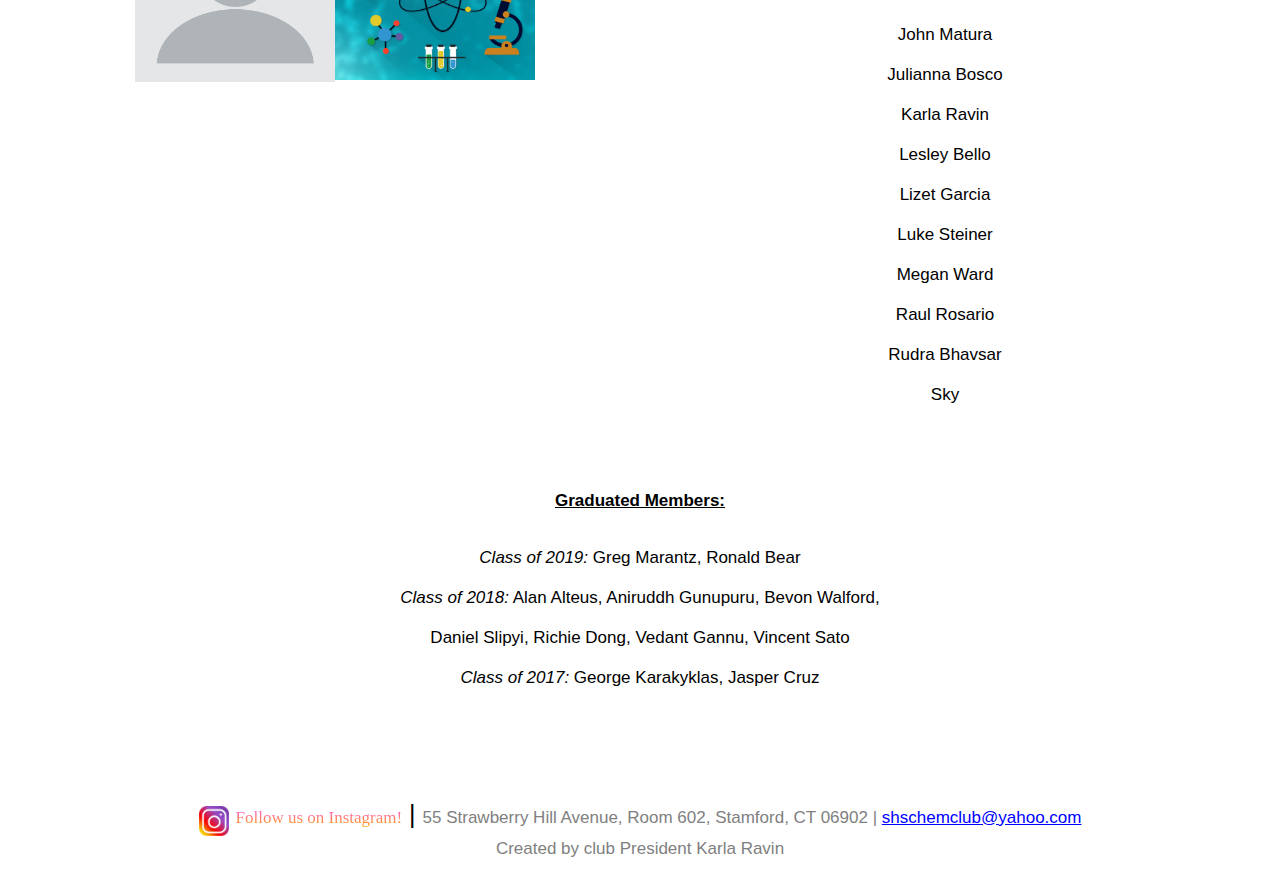
==== commit 8fd600f4: "Add files via upload" ====
--- a/about.html
+++ b/about.html
@@ -10,7 +10,8 @@
   <body>
     <h4><a href="https://www.stamfordhigh.org" target="_blank"><img id="shslogo" src="shs_logo.jpg">
     <a href="index.html"><img id="chemlogo" src="chem_logo.jpg">
-    <h1><a href="index.html">Chemistry Club</a></h1>
+      <h1><a href="index.html">Chemistry Club</a></h1>    <br><h7><a href="https://www.stamfordhigh.org" target="_blank"> Stamford High School</h7></a></br>
+
     </h4>
     <div class="navbar">
         <a href="about.html" class="current">About Us</a>
@@ -64,7 +65,7 @@
       padding: 0 18px;
       max-height: 0;
       overflow: hidden;
-      width: 60%;
+      width: 200px;
       transition: max-height 0.2s ease-out;
       background-color: #ffebc4;
       text-align: center;
@@ -87,8 +88,8 @@
   clear: both;
 }
     </style>
-    <h2> Our Stamford High Chemistry Club</h2>
-    <br><h5>The past few years, the chemistry club has been more active in our community, gaining school recognition, participating in field trips, contests, and events, and even assigning club positions. Here you can learn a little bit about who we are.</h5></br>
+    <h2> Our Chemistry Club</h2>
+    <br><h5>The past few years, the chemistry club has gained recognition in our school and community, while participating in field trips, contests, and events. <br>Here you can learn a little bit about who we are.</h5></br>
 
     <div class="slideshow-container">
 
@@ -138,13 +139,13 @@
 <div class="row">
     <div class="column">
       <h5>
-        <b><u>Our Advisor: Mrs. Kaiser</b></u><br> Mrs. Kaiser has always been the sponsor of the chemistry club and has guided us through our highs and lows. She is a chemistry and a sheltered class teacher at Stamford High and even founded the Science Research class. Her room is dedicated to science and helping our community. She is the glue that holds us together!<p></p>
+        <b><u>Our Advisor: Mrs. Kaiser</b></u><p></p><br> Mrs. Kaiser has always been the sponsor of the chemistry club and has guided us through our highs and lows. She is a chemistry and a sheltered class teacher at Stamford High and even founded the Science Research class. Her room is dedicated to science and helping our community. She is the glue that holds us together!<p></p>
       </br><img src="kaiserpic.jpg" id="pic"><img src="chempic.jpg" id="pic"> </a>
       </h5>
     </div>
     <div class="column">
       <h5>
-        <u><b>Current Members:</b></u>
+        <u><b>Current Members:</b></u><p></p>
         <br>Anthony De Paz</br>
         <br>Brendan Doffou</br>
         <br>Edgar Molina</br>
@@ -167,12 +168,15 @@
     </div>
   </div>
 
-<h5><br><u><b>Graduated Members:</b></u></br>
+<h5><br><u><b>Graduated Members:</b></u></br><p></p>
   <br><i>Class of 2019:</i> Greg Marantz, Ronald Bear</br>
   <br><i>Class of 2018:</i> Alan Alteus, Aniruddh Gunupuru, Bevon Walford,</br><br> Daniel Slipyi, Richie Dong, Vedant Gannu, Vincent Sato</br>
   <br><i>Class of 2017:</i> George Karakyklas, Jasper Cruz</br>
   </h5>
   <p></p>
+  <p></p>
+  <p></p>
+  <br></br>
 
 <script>
   var coll = document.getElementsByClassName("collapsible");
@@ -331,10 +335,10 @@
 
 <p></p><p><center><div class="footnote">
   <a href="https://www.instagram.com/shs.chem.club/" target="_blank"><img id="instalogo" src="instagram_logo.jpg">
-  <a href="https://www.instagram.com/shs.chem.club/" target="_blank" id="h3">Follow us on Instagram!</a></br>
-  <br><a href="mailto:shschemclub@yahoo.com" target="_blank" id="email"><u>shschemclub@yahoo.com</u></a></br>
-  <br><footnote class="footnote_text">
-    55 Strawberry Hill Avenue, Room 602, Stamford, CT 06902
-    <br>Created by club President Karla Ravin</br>
+  <a href="https://www.instagram.com/shs.chem.club/" target="_blank" id="h3">Follow us on Instagram!</a> |
+  <footnote class="footnote_text">
+    55 Strawberry Hill Avenue, Room 602, Stamford, CT 06902 |
+    <a href="mailto:shschemclub@yahoo.com" target="_blank" id="email"><u>shschemclub@yahoo.com</u></a> <br>
+    Created by club President Karla Ravin
   </footnote>
 </div></center></p>
--- a/chem.css
+++ b/chem.css
@@ -80,13 +80,13 @@
   bottom: 1%;
   position: relative;
   border-radius: 5px;
-  text-align: left;
+  margin:auto;
 }
 .footnote_text{
   position: relative;
-  text-align: left;
   bottom: 10%;
   color: gray;
+  margin:auto;
 }
 footnote{
   color: gray;
@@ -100,6 +100,12 @@
 }
 * {box-sizing: border-box}
 body {font-family: serif;}
+h7{
+  font-size: 30px;
+  font-variant: small-caps;
+  color:black;
+  font-family: sans-serif;
+}
 /* NAVIGATION BAR ~~~~~~~~~~~~~~~~~~~~~~~~~~~~~~~~~~~~~~~~~~~~~~~~~*/
 .navbar {
   width: 100%;
@@ -119,8 +125,8 @@
 }
 
 .navbar a:hover {
-  color:#ffffff;
-  background-color:#000000;
+  color:black;
+  background-color:#ff9500;
 }
 
 .navbar a.current {
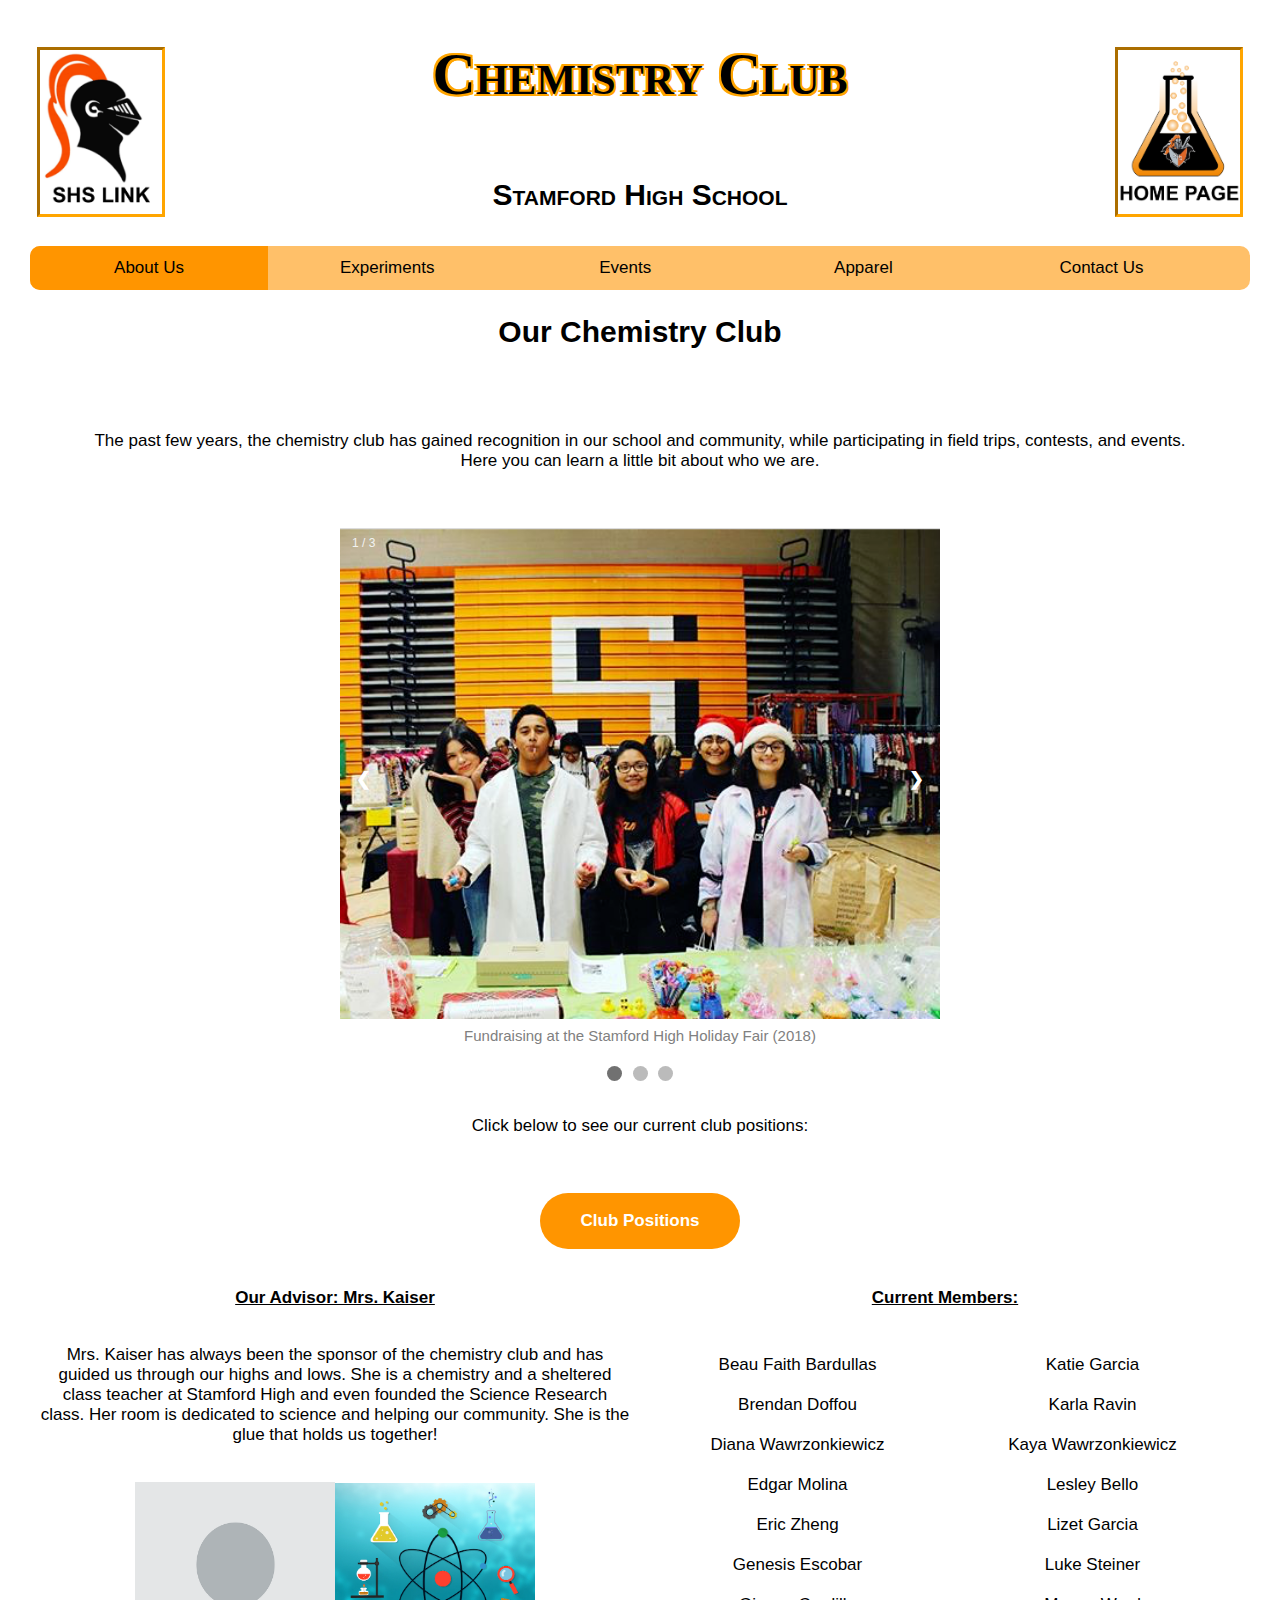
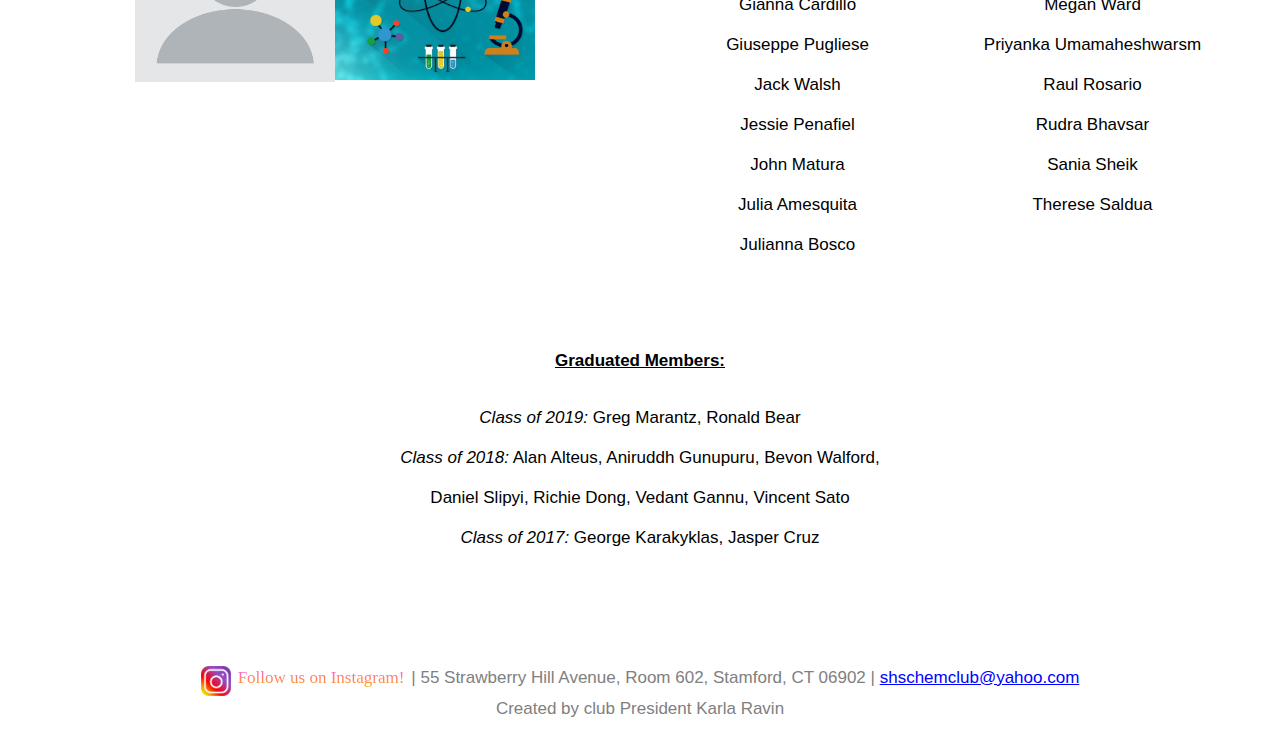
==== commit 8a4ad6a4: "Add files via upload" ====
--- a/about.html
+++ b/about.html
@@ -129,10 +129,6 @@
       <h5><p>President:<br>Karla Ravin</p>
         <p>Vice President and Social Media:<br>Jessie Penafiel</p>
         <p>Vice President:<br>Rudra Bhavsar</p>
-        <p>STEM Captain:<br>Brendan Doffou</p>
-        <p>Photos:<br>Julianna Bosco</p>
-        <p>Secretary:<br>Open</p>
-        <p>Treasurer:<br>Open</p>
       </h5>
     </div></centered>
 
@@ -146,27 +142,41 @@
     <div class="column">
       <h5>
         <u><b>Current Members:</b></u><p></p>
-        <br>Anthony De Paz</br>
+        <div class="row">
+          <div class="column">
+        <br>Beau Faith Bardullas</br>
         <br>Brendan Doffou</br>
+        <br>Diana Wawrzonkiewicz</br>
         <br>Edgar Molina</br>
         <br>Eric Zheng</br>
+        <br>Genesis Escobar</br>
+        <br>Gianna Cardillo</br>
         <br>Giuseppe Pugliese</br>
         <br>Jack Walsh</br>
         <br>Jessie Penafiel</br>
         <br>John Matura</br>
+        <br>Julia Amesquita</br>
         <br>Julianna Bosco</br>
+      </div>
+      <div class="column">
+        <br>Katie Garcia</br>
         <br>Karla Ravin</br>
+        <br>Kaya Wawrzonkiewicz</br>
         <br>Lesley Bello</br>
         <br>Lizet Garcia</br>
         <br>Luke Steiner</br>
         <br>Megan Ward</br>
+        <br>Priyanka Umamaheshwarsm</br>
         <br>Raul Rosario</br>
         <br>Rudra Bhavsar</br>
-        <br>Sky</br>
+        <br>Sania Sheik</br>
+        <br>Therese Saldua</br>
         <p></p>
         </h5>
     </div>
   </div>
+</div>
+</div>
 
 <h5><br><u><b>Graduated Members:</b></u></br><p></p>
   <br><i>Class of 2019:</i> Greg Marantz, Ronald Bear</br>
@@ -335,9 +345,9 @@
 
 <p></p><p><center><div class="footnote">
   <a href="https://www.instagram.com/shs.chem.club/" target="_blank"><img id="instalogo" src="instagram_logo.jpg">
-  <a href="https://www.instagram.com/shs.chem.club/" target="_blank" id="h3">Follow us on Instagram!</a> |
+  <a href="https://www.instagram.com/shs.chem.club/" target="_blank" id="h3">Follow us on Instagram!</a>
   <footnote class="footnote_text">
-    55 Strawberry Hill Avenue, Room 602, Stamford, CT 06902 |
+    | 55 Strawberry Hill Avenue, Room 602, Stamford, CT 06902 |
     <a href="mailto:shschemclub@yahoo.com" target="_blank" id="email"><u>shschemclub@yahoo.com</u></a> <br>
     Created by club President Karla Ravin
   </footnote>
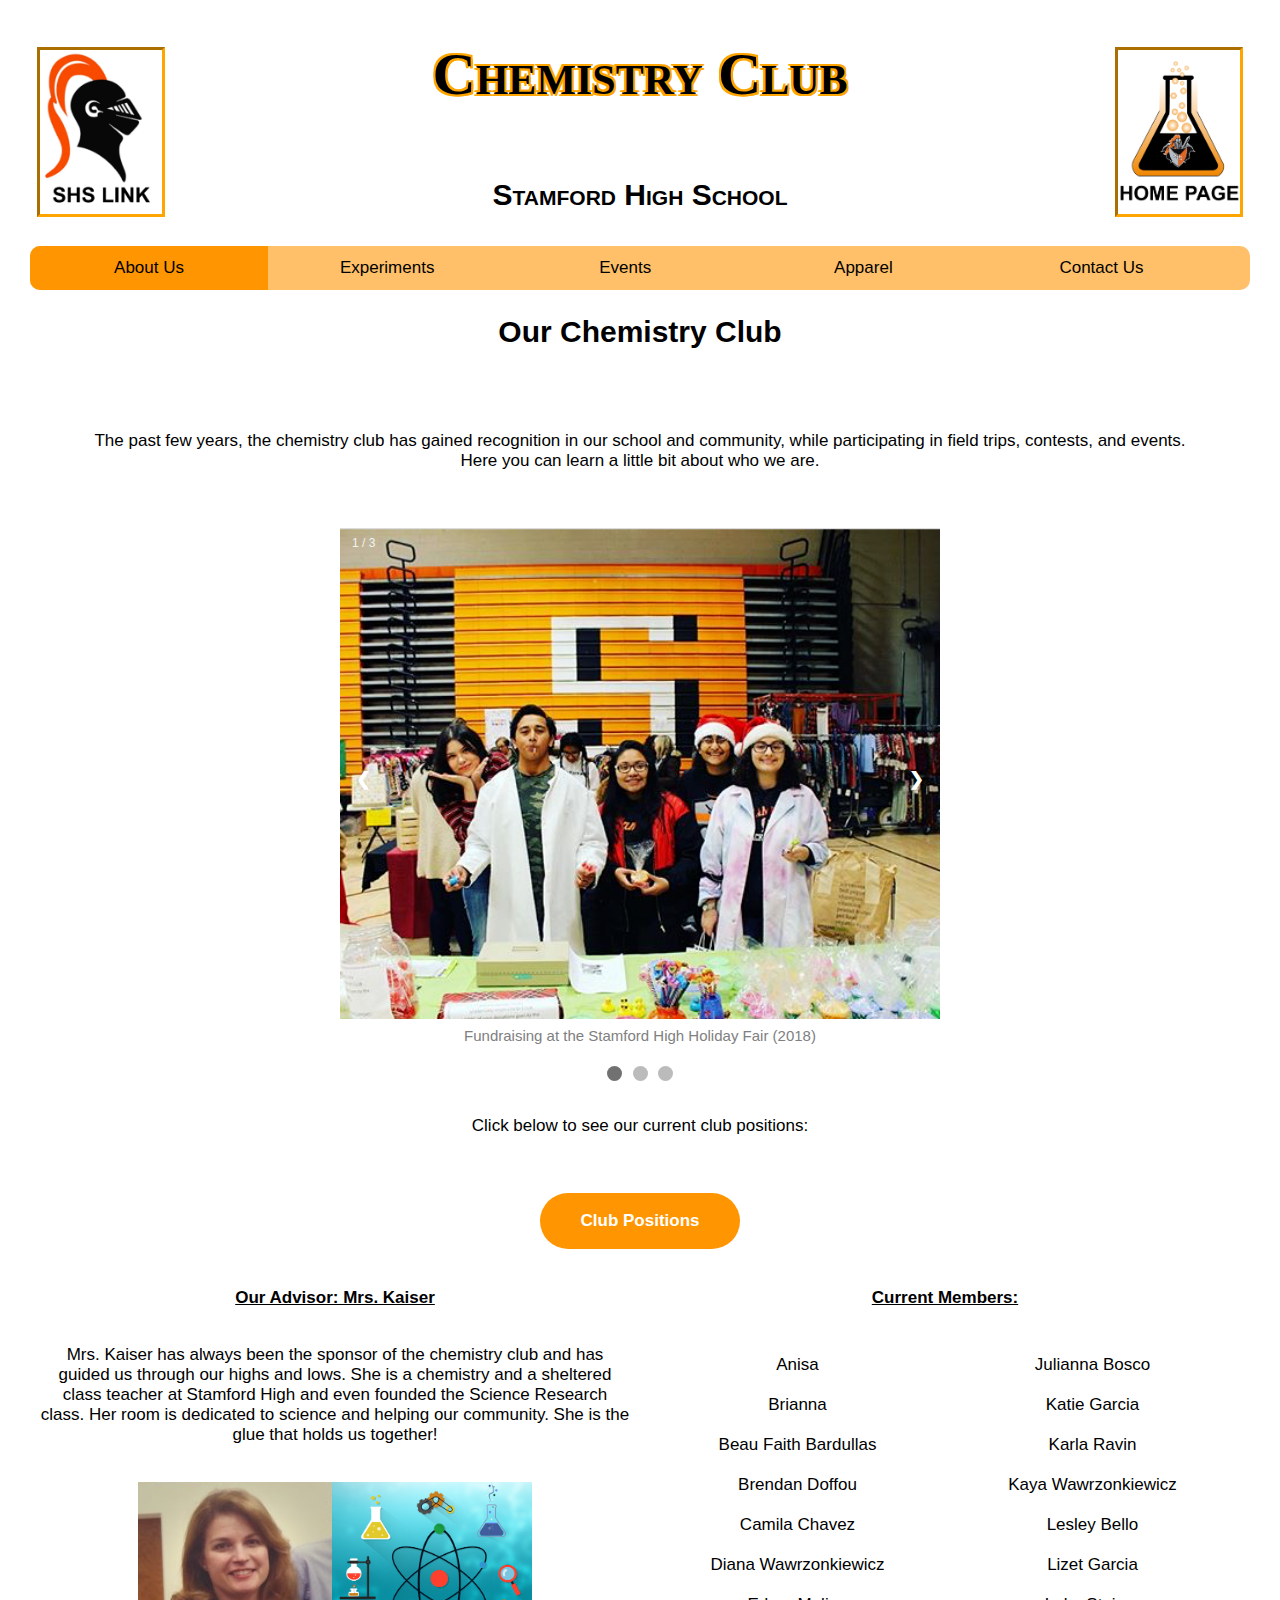
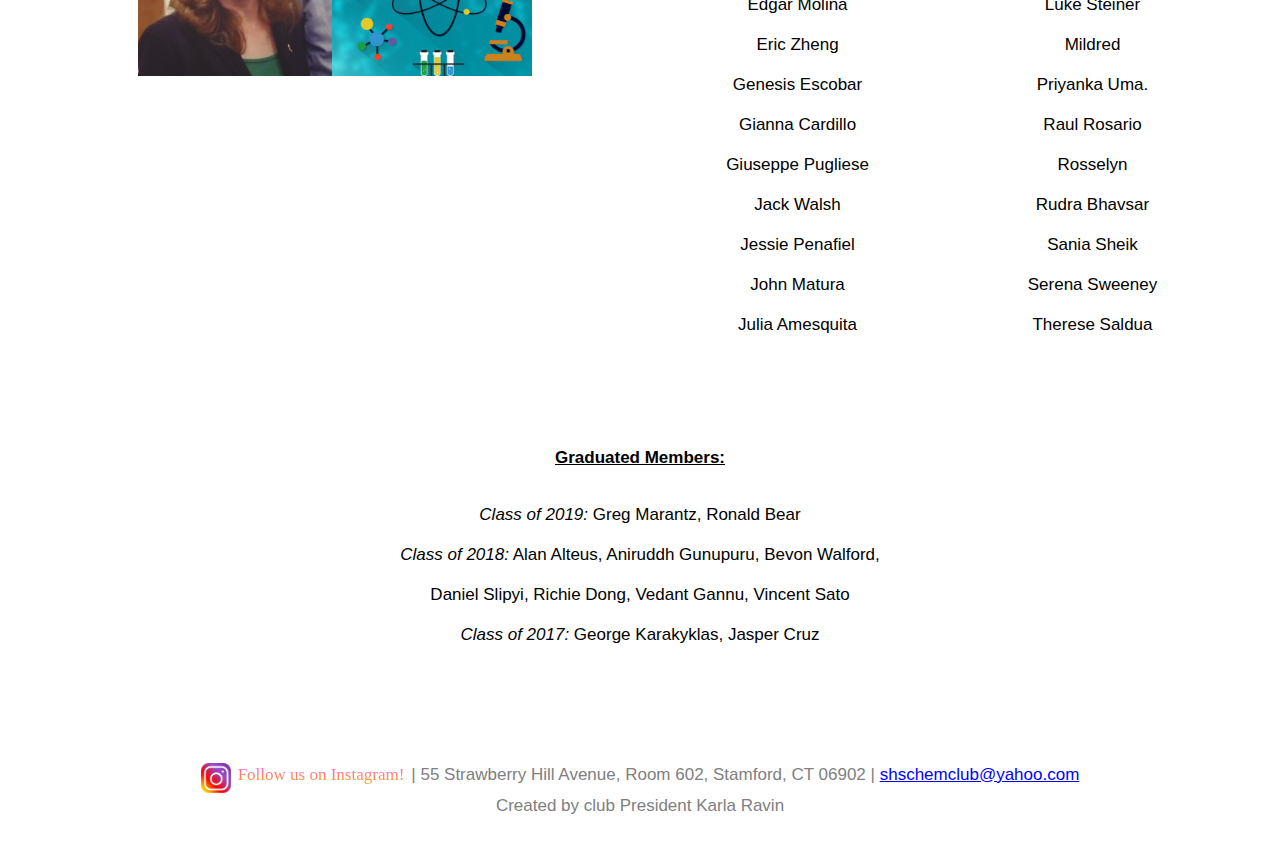
==== commit ad35ab77: "Add files via upload" ====
--- a/about.html
+++ b/about.html
@@ -144,8 +144,11 @@
         <u><b>Current Members:</b></u><p></p>
         <div class="row">
           <div class="column">
+        <br>Anisa</br>
+        <br>Brianna</br>
         <br>Beau Faith Bardullas</br>
         <br>Brendan Doffou</br>
+        <br>Camila Chavez</br>
         <br>Diana Wawrzonkiewicz</br>
         <br>Edgar Molina</br>
         <br>Eric Zheng</br>
@@ -156,20 +159,22 @@
         <br>Jessie Penafiel</br>
         <br>John Matura</br>
         <br>Julia Amesquita</br>
+      </div>
+      <div class="column">
         <br>Julianna Bosco</br>
-      </div>
-      <div class="column">
         <br>Katie Garcia</br>
         <br>Karla Ravin</br>
         <br>Kaya Wawrzonkiewicz</br>
         <br>Lesley Bello</br>
         <br>Lizet Garcia</br>
         <br>Luke Steiner</br>
-        <br>Megan Ward</br>
-        <br>Priyanka Umamaheshwarsm</br>
+        <br>Mildred</br>
+        <br>Priyanka Uma.</br>
         <br>Raul Rosario</br>
+        <br>Rosselyn</br>
         <br>Rudra Bhavsar</br>
         <br>Sania Sheik</br>
+        <br>Serena Sweeney</br>
         <br>Therese Saldua</br>
         <p></p>
         </h5>
--- a/chem.css
+++ b/chem.css
@@ -126,7 +126,7 @@
 
 .navbar a:hover {
   color:black;
-  background-color:#ff9500;
+  background-color:#ffaa00;
 }
 
 .navbar a.current {
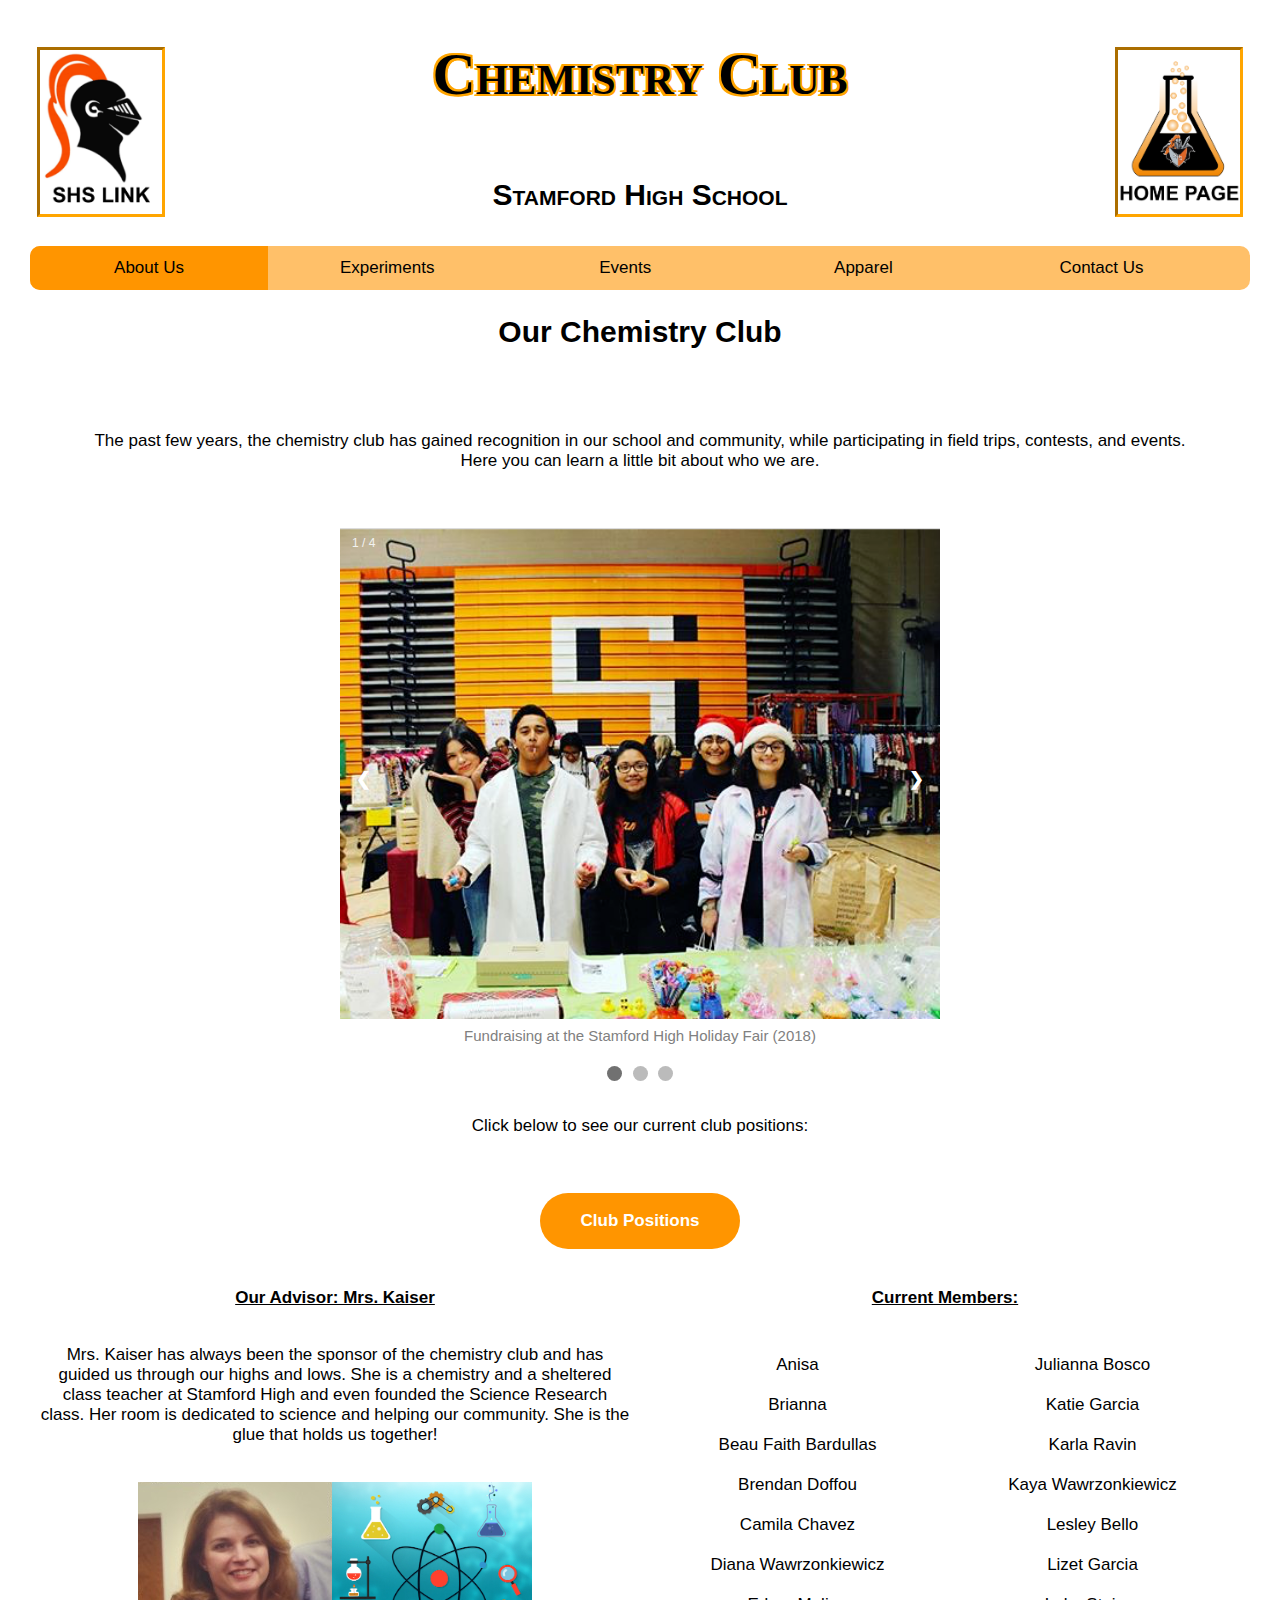
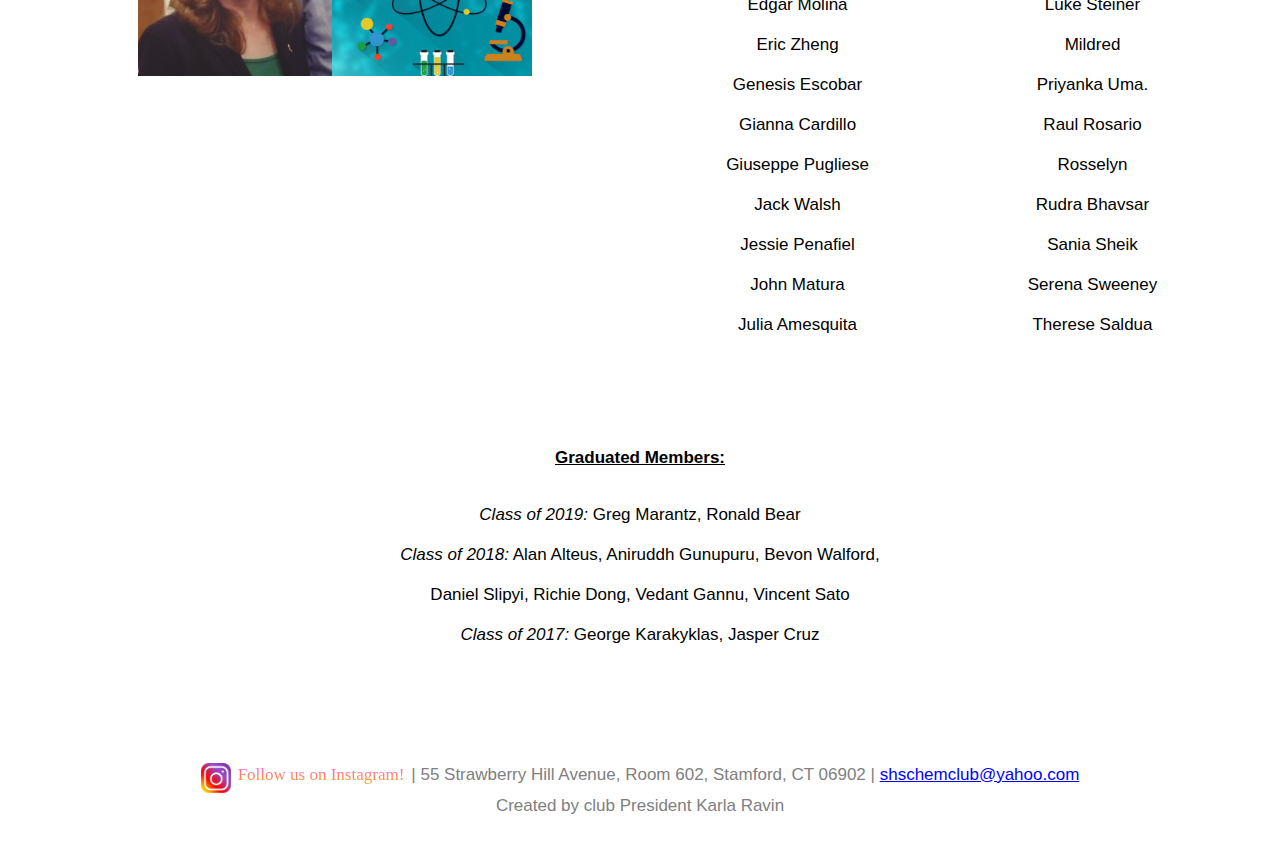
==== commit 74668bd5: "Add files via upload" ====
--- a/about.html
+++ b/about.html
@@ -94,21 +94,27 @@
     <div class="slideshow-container">
 
       <div class="mySlides fade">
-        <div class="numbertext">1 / 3</div>
+        <div class="numbertext">1 / 4</div>
         <img src="members3.jpg" style="width:100%">
         <div class="text">Fundraising at the Stamford High Holiday Fair (2018)</div>
       </div>
 
       <div class="mySlides fade">
-        <div class="numbertext">2 / 3</div>
+        <div class="numbertext">2 / 4</div>
         <img src="members2.jpg" style="width:100%">
         <div class="text">STEM Festival in Stamford (2018)</div>
       </div>
 
       <div class="mySlides fade">
-        <div class="numbertext">3 / 3</div>
+        <div class="numbertext">3 / 4</div>
         <img src="members1.jpg" style="width:100%">
         <div class="text">End of the year outing (2019)</div>
+      </div>
+
+      <div class="mySlides fade">
+        <div class="numbertext">4 / 4</div>
+        <img src="1fair19.jpg" style="width:100%">
+        <div class="text">Some of our new members for 2019-2020 at the Holiday Fair!</div>
       </div>
 
       <a class="prev" onclick="plusSlides(-1)">&#10094;</a>
